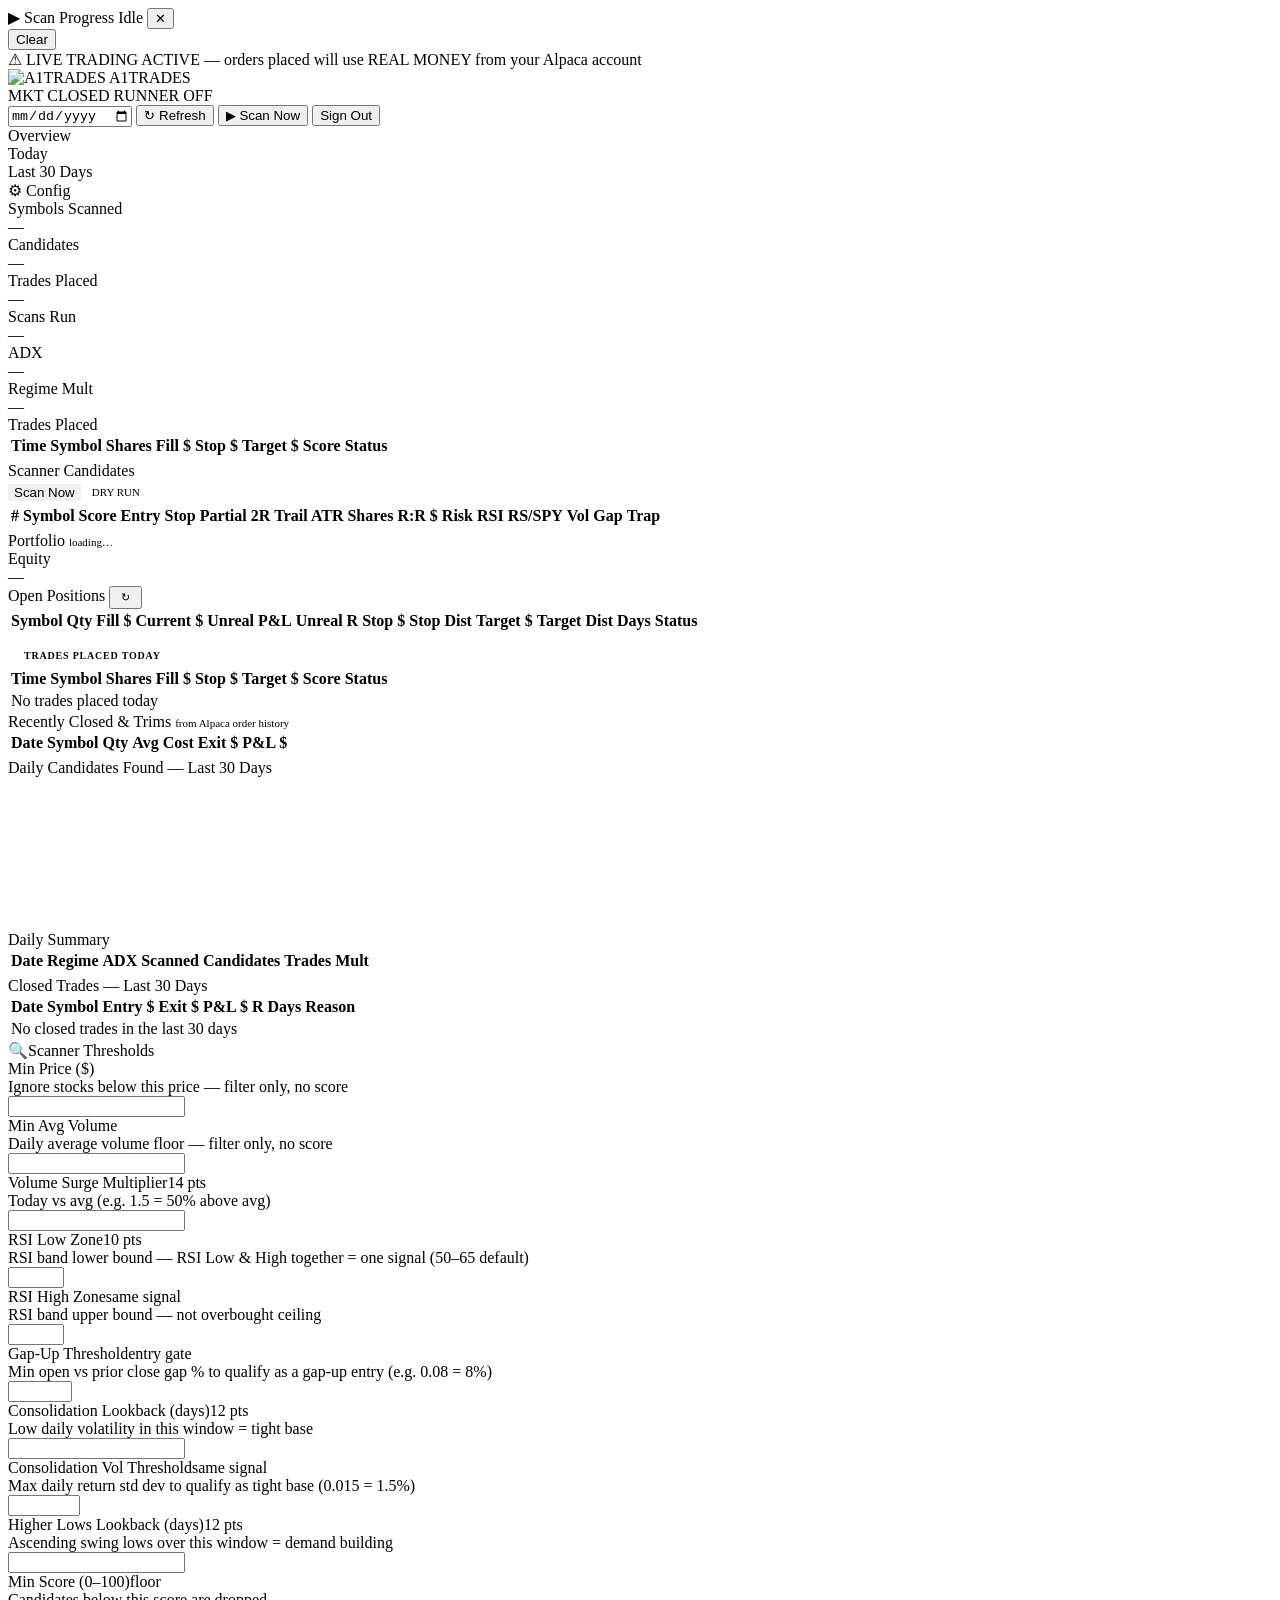
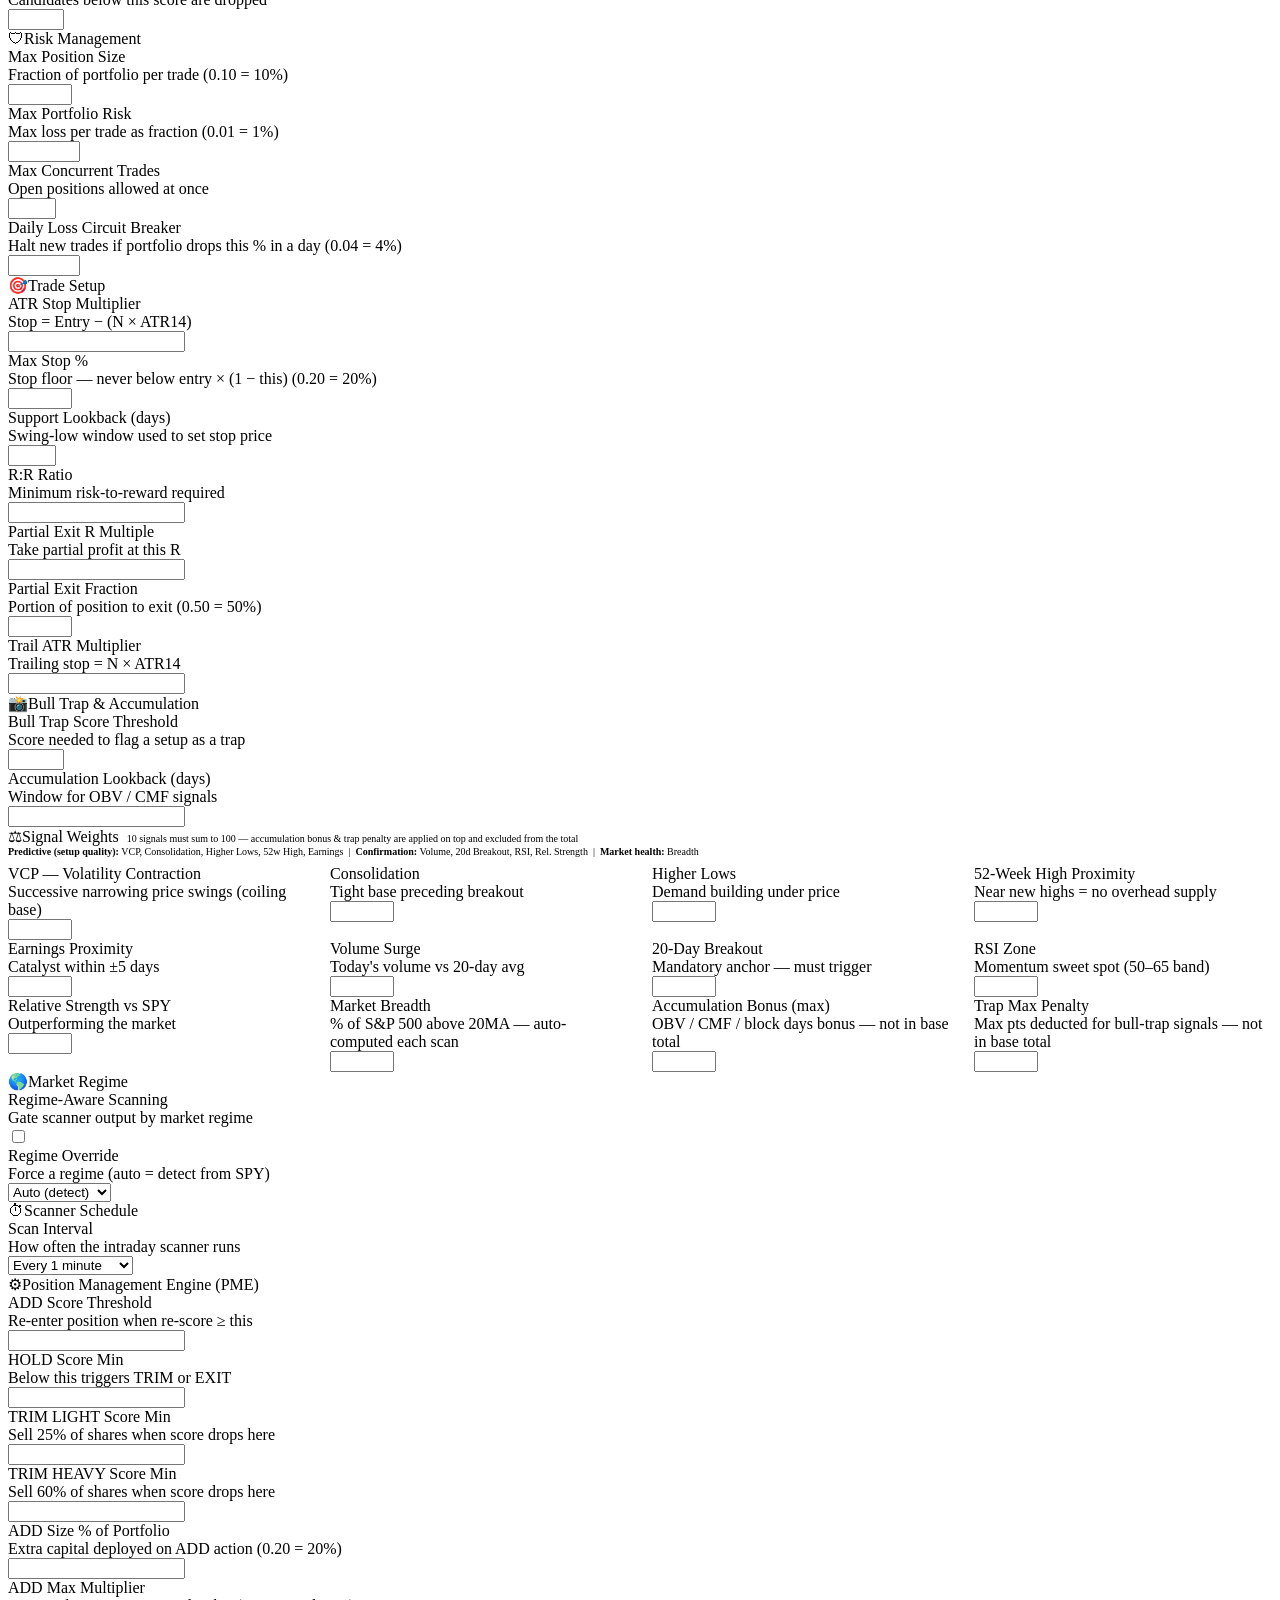
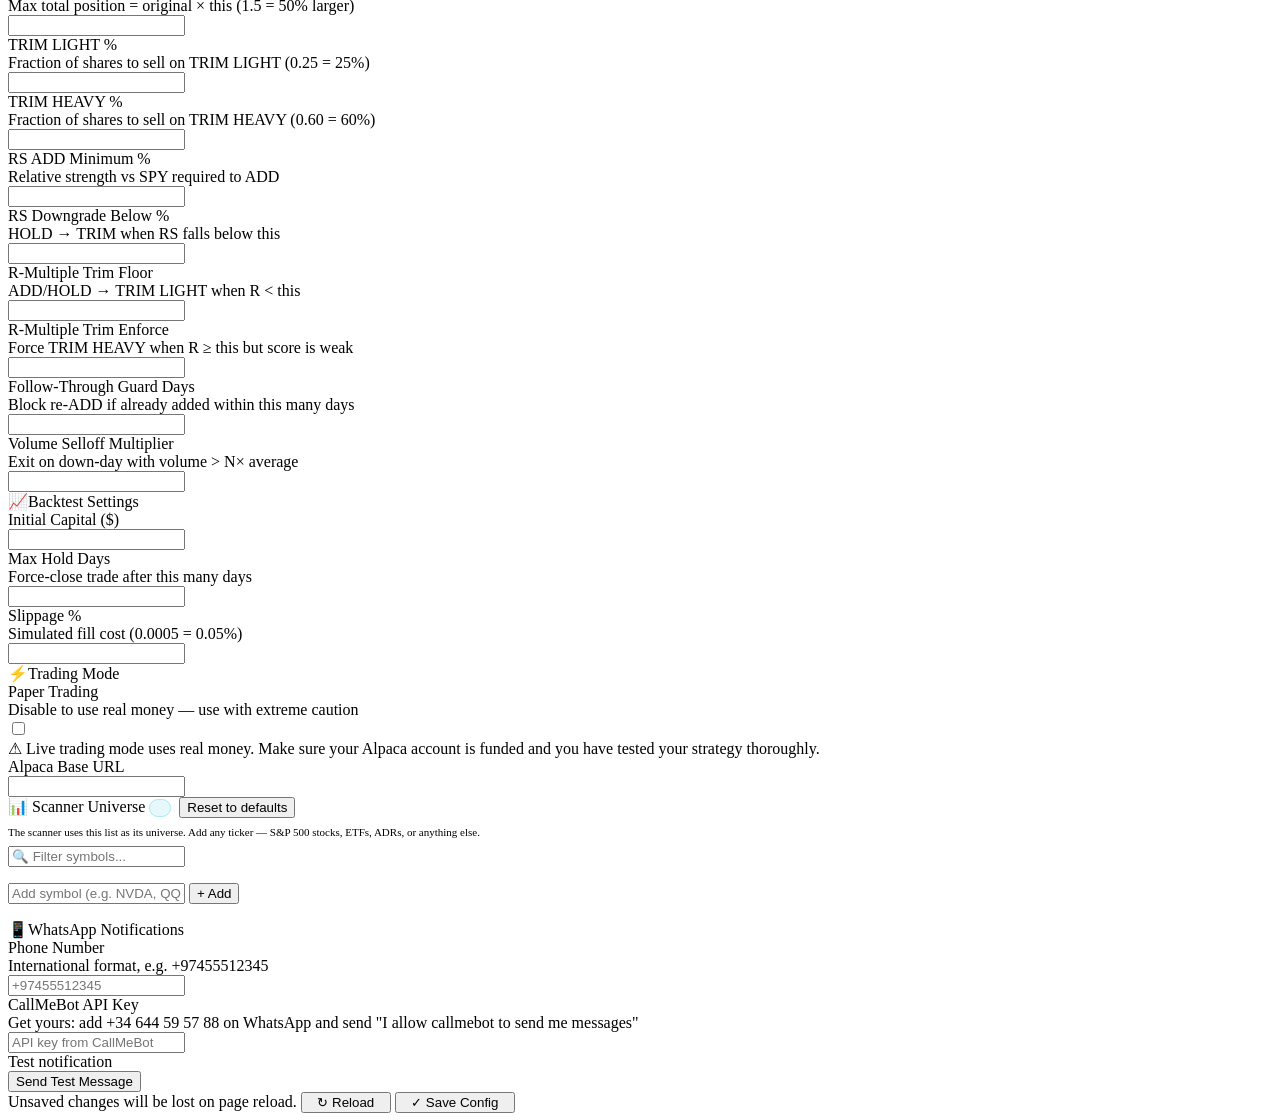
==== webapp/static/index.html @ 3aba56c6 "rename CLOSED->MKT CLOSED, OPEN->MKT OPEN for clarity in header pill" ====
﻿<!DOCTYPE html>
<html lang="en">
<head>
<meta charset="UTF-8">
<meta name="viewport" content="width=device-width, initial-scale=1.0">
<title>A1TRADES Dashboard</title>
<link rel="preconnect" href="https://fonts.googleapis.com">
<link href="https://fonts.googleapis.com/css2?family=Exo+2:wght@700;800&display=swap" rel="stylesheet">
<link rel="icon" type="image/png" href="/static/A1Trades.png?v=2">
<link rel="shortcut icon" type="image/png" href="/static/A1Trades.png?v=2">
<link rel="stylesheet" href="/static/style.css">
<script src="https://cdn.jsdelivr.net/npm/chart.js@4.4.3/dist/chart.umd.min.js"></script>
<script src="/static/app.js" defer></script>
</head>
<body>

<!-- Scan progress panel -->
<div class="scan-overlay" id="scan-overlay"></div>
<div class="scan-panel" id="scan-panel">
  <div class="scan-panel-header">
    <span class="scan-panel-title">&#9654; Scan Progress</span>
    <span class="scan-panel-status" id="scan-status-label">Idle</span>
    <button class="scan-panel-close" id="scan-close-btn">&#10005;</button>
  </div>
  <div class="scan-log" id="scan-log"></div>
  <div class="scan-panel-footer">
    <span class="scan-summary" id="scan-summary"></span>
    <button class="btn-sm" id="scan-clear-btn">Clear</button>
    <button class="btn-sm btn-primary" id="scan-again-btn" style="display:none">&#9654; Scan Again</button>
  </div>
</div>

<!-- Toast -->
<div class="toast" id="toast"></div>

<!-- Live Trading Banner -->
<div id="live-trading-banner">&#9888; LIVE TRADING ACTIVE — orders placed will use REAL MONEY from your Alpaca account</div>

<!-- Header -->
<div class="header">
  <!-- Logo -->
  <div class="logo">
    <img class="logo-icon" src="/static/A1Trades.png?v=2" alt="A1TRADES">
    A1<span class="logo-one">TRADES</span>
  </div>

  <!-- Status pills -->
  <span id="h-mkt-pill"    class="h-pill h-pill-closed">MKT CLOSED</span>
  <span id="h-runner-pill" class="h-pill h-pill-off">RUNNER OFF</span>
  <span id="h-scan-pill"   class="h-pill h-pill-scanning" style="display:none">SCANNING&#8230;</span>

  <!-- Market time text -->
  <span id="h-mkt-time" class="h-mkt-time"></span>

  <!-- Hidden elements kept for JS compatibility -->
  <div id="regime-badge"       style="display:none"><span class="regime-dot" id="regime-dot"></span><span id="regime-text"></span></div>
  <div id="header-runner-pill" style="display:none"><span class="runner-dot" id="header-runner-dot"></span><span id="header-runner-label"></span></div>
  <span id="scan-countdown"    style="display:none"></span>

  <!-- Right cluster -->
  <div class="header-right">
    <span id="h-last-scan" class="h-last-scan"></span>
    <input type="date" id="date-picker">
    <button id="refresh-btn">&#8635; Refresh</button>
    <button id="h-stop-runner-btn" class="btn-danger h-action-btn" style="display:none">&#9632; Stop Runner</button>
    <button id="h-scan-now-btn"    class="btn-primary h-action-btn">&#9654; Scan Now</button>
    <button id="logout-btn" class="h-signout-btn">Sign Out</button>
  </div>
</div>

<!-- Main -->
<div class="main">

  <!-- Tabs -->
  <div class="tabs">
    <div class="tab active" data-tab="trades" id="tab-btn-trades">Overview <span id="open-trades-badge" style="display:none;background:var(--cyan);color:#0d1117;border-radius:9px;padding:1px 6px;font-size:10px;font-weight:700;margin-left:3px;">0</span></div>
    <div class="tab" data-tab="today" id="tab-btn-today">Today</div>
    <div class="tab" data-tab="history" id="tab-btn-history">Last 30 Days</div>
    <div class="tab" data-tab="config" id="tab-btn-config">&#9881; Config</div>
  </div>

  <!-- ── TODAY TAB ── -->
  <div class="tab-panel" id="tab-today">

    <div id="closed-banner" class="closed-banner" style="display:none"></div>

    <!-- Stats -->
    <div class="stats">
      <div class="stat">
        <div class="stat-label">Symbols Scanned</div>
        <div class="stat-value cyan" id="stat-scanned">—</div>
      </div>
      <div class="stat">
        <div class="stat-label">Candidates</div>
        <div class="stat-value" id="stat-candidates">—</div>
      </div>
      <div class="stat">
        <div class="stat-label">Trades Placed</div>
        <div class="stat-value" id="stat-trades">—</div>
      </div>
      <div class="stat">
        <div class="stat-label">Scans Run</div>
        <div class="stat-value muted" id="stat-scans">—</div>
      </div>
      <div class="stat">
        <div class="stat-label">ADX</div>
        <div class="stat-value" id="stat-adx">—</div>
      </div>
      <div class="stat">
        <div class="stat-label">Regime Mult</div>
        <div class="stat-value" id="stat-mult">—</div>
      </div>
    </div>

    <!-- Trades Placed -->
    <div class="card">
      <div class="card-header">
        <span class="card-title">Trades Placed</span>
      </div>
      <div class="card-body table-scroll">
        <table>
          <thead>
            <tr>
              <th>Time</th><th>Symbol</th>
              <th class="num">Shares</th>
              <th class="num">Fill&nbsp;$</th>
              <th class="num">Stop&nbsp;$</th>
              <th class="num">Target&nbsp;$</th>
              <th class="num">Score</th>
              <th>Status</th>
            </tr>
          </thead>
          <tbody id="trades-body">
            <tr><td colspan="10" class="empty"><span class="spin"></span></td></tr>
          </tbody>
        </table>
      </div>
    </div>

    <!-- Scanner Candidates -->
    <div class="card">
      <div class="card-header">
        <span class="card-title">Scanner Candidates</span>
        <span class="muted" id="candidates-ts" style="font-size:11px;"></span>
        <div style="display:flex;align-items:center;gap:0;border:1px solid var(--border);border-radius:6px;overflow:hidden;margin-left:auto;">
          <button id="runner-btn" style="border:none;border-radius:0;"><span class="runner-dot" id="runner-dot"></span><span id="runner-label">Scan Now</span></button>
          <div style="width:1px;background:var(--border);height:100%;align-self:stretch;"></div>
          <div id="execute-toggle" title="Toggle live order execution" style="padding:6px 10px;cursor:pointer;font-size:11px;color:var(--muted);background:var(--surface2);user-select:none;white-space:nowrap;">DRY RUN</div>
        </div>
      </div>
      <div class="card-body table-scroll">
        <table id="candidates-table">
          <thead>
            <tr>
              <th>#</th><th>Symbol</th><th>Score</th>
              <th class="num">Entry</th><th class="num">Stop</th>
              <th class="num">Partial&nbsp;2R</th><th class="num">Trail&nbsp;ATR</th>
              <th class="num">Shares</th><th class="num">R:R</th>
              <th class="num">$&nbsp;Risk</th>
              <th class="num">RSI</th><th class="num">RS/SPY</th>
              <th class="num">Vol</th><th class="num">Gap</th><th>Trap</th>
            </tr>
          </thead>
          <tbody id="candidates-body">
            <tr><td colspan="14" class="empty"><span class="spin"></span></td></tr>
          </tbody>
        </table>
      </div>
    </div>

  </div><!-- /tab-today -->

  <!-- ── OVERVIEW TAB ── -->
  <div class="tab-panel active" id="tab-trades">

    <!-- Portfolio card -->
    <div class="card">
      <div class="card-header">
        <span class="card-title">Portfolio</span>
        <span class="muted" id="portfolio-mode-label" style="font-size:11px;">loading…</span>
      </div>
      <div id="portfolio-body">
        <div class="kpi-grid" id="portfolio-kpi-grid">
          <div class="kpi"><div class="kpi-label">Equity</div><div class="kpi-value muted">—</div></div>
        </div>
      </div>
    </div>

    <!-- Live open positions enriched with trade metadata -->
    <div class="card">
      <div class="card-header">
        <span class="card-title">Open Positions</span>
        <button id="positions-refresh-btn" style="font-size:11px;padding:3px 10px;">&#8635;</button>
      </div>
      <div class="card-body table-scroll">
        <table id="live-trades-table">
          <thead>
            <tr>
              <th>Symbol</th>
              <th class="num">Qty</th>
              <th class="num">Fill&nbsp;$</th>
              <th class="num">Current&nbsp;$</th>
              <th class="num">Unreal&nbsp;P&amp;L</th>
              <th class="num">Unreal&nbsp;R</th>
              <th class="num">Stop&nbsp;$</th>
              <th class="num">Stop&nbsp;Dist</th>
              <th class="num">Target&nbsp;$</th>
              <th class="num">Target&nbsp;Dist</th>
              <th class="num">Days</th>
              <th>Status</th>
              <th></th>
            </tr>
          </thead>
          <tbody id="live-trades-body">
            <tr><td colspan="13" class="empty"><span class="spin"></span></td></tr>
          </tbody>
          <tfoot id="live-trades-foot" style="display:none">
            <tr style="border-top:1px solid var(--border);font-weight:600;background:var(--surface2)">
              <td id="lts-count"></td>
              <td></td><td></td><td></td>
              <td class="num" id="lts-pl"></td>
              <td class="num" id="lts-r"></td>
              <td colspan="7"></td>
            </tr>
          </tfoot>
        </table>
      </div>
      <!-- Trades Placed Today sub-section -->
      <div style="border-top:2px solid var(--border);padding:8px 16px 4px;">
        <span style="font-size:10px;font-weight:600;text-transform:uppercase;letter-spacing:.08em;color:var(--muted);">Trades Placed Today</span>
      </div>
      <div class="card-body table-scroll">
        <table>
          <thead>
            <tr>
              <th>Time</th><th>Symbol</th>
              <th class="num">Shares</th>
              <th class="num">Fill&nbsp;$</th>
              <th class="num">Stop&nbsp;$</th>
              <th class="num">Target&nbsp;$</th>
              <th class="num">Score</th>
              <th>Status</th>
            </tr>
          </thead>
          <tbody id="trades-today-body">
            <tr><td colspan="8" class="empty muted">No trades placed today</td></tr>
          </tbody>
        </table>
      </div>
    </div>

    <!-- Recently Closed & Partial Trims -->
    <div class="card">
      <div class="card-header">
        <span class="card-title">Recently Closed &amp; Trims</span>
        <span class="muted" style="font-size:11px;">from Alpaca order history</span>
      </div>
      <div class="card-body table-scroll">
        <table>
          <thead>
            <tr>
              <th>Date</th>
              <th>Symbol</th>
              <th class="num">Qty</th>
              <th class="num">Avg&nbsp;Cost</th>
              <th class="num">Exit&nbsp;$</th>
              <th class="num">P&amp;L&nbsp;$</th>
            </tr>
          </thead>
          <tbody id="recent-sells-body">
            <tr><td colspan="6" class="empty"><span class="spin"></span></td></tr>
          </tbody>
        </table>
      </div>
    </div>

  </div><!-- /tab-trades -->

  <!-- ── HISTORY TAB ── -->
  <div class="tab-panel" id="tab-history">

    <div class="card">
      <div class="card-header"><span class="card-title">Daily Candidates Found — Last 30 Days</span></div>
      <div class="chart-wrap"><canvas id="history-chart"></canvas></div>
    </div>

    <div class="card">
      <div class="card-header"><span class="card-title">Daily Summary</span></div>
      <div class="card-body table-scroll">
        <table>
          <thead>
            <tr>
              <th>Date</th><th>Regime</th><th class="num">ADX</th>
              <th class="num">Scanned</th><th class="num">Candidates</th>
              <th class="num">Trades</th><th class="num">Mult</th>
            </tr>
          </thead>
          <tbody id="history-body">
            <tr><td colspan="7" class="empty"><span class="spin"></span></td></tr>
          </tbody>
        </table>
      </div>
    </div>

    <!-- Closed trades — last 30 days -->
    <div class="card">
      <div class="card-header">
        <span class="card-title">Closed Trades — Last 30 Days</span>
      </div>
      <div class="card-body table-scroll">
        <table>
          <thead>
            <tr>
              <th>Date</th>
              <th>Symbol</th>
              <th class="num">Entry&nbsp;$</th>
              <th class="num">Exit&nbsp;$</th>
              <th class="num">P&amp;L&nbsp;$</th>
              <th class="num">R</th>
              <th class="num">Days</th>
              <th>Reason</th>
            </tr>
          </thead>
          <tbody id="closed-history-body">
            <tr><td colspan="8" class="empty muted">No closed trades in the last 30 days</td></tr>
          </tbody>
        </table>
      </div>
    </div>

  </div><!-- /tab-history -->

  <!-- ── CONFIG TAB ── -->
  <div class="tab-panel" id="tab-config">

    <!-- 2-col grid -->
    <div class="config-grid">

      <!-- Scanner Thresholds -->
      <div class="cfg-card">
        <div class="cfg-card-header"><span class="cfg-card-icon">&#128269;</span><span class="cfg-card-title">Scanner Thresholds</span></div>
        <div class="cfg-card-body">
          <div class="form-row">
            <div class="form-label">Min Price ($)<div class="form-hint">Ignore stocks below this price &mdash; filter only, no score</div></div>
            <div class="form-control"><input type="number" id="cfg-BREAKOUT_MIN_PRICE" step="1" min="1"></div>
          </div>
          <div class="form-row">
            <div class="form-label">Min Avg Volume<div class="form-hint">Daily average volume floor &mdash; filter only, no score</div></div>
            <div class="form-control"><input type="number" id="cfg-BREAKOUT_MIN_AVG_VOLUME" step="100000" min="0"></div>
          </div>
          <div class="form-row">
            <div class="form-label">Volume Surge Multiplier<span class="wt-badge wt-pos" id="wt-SCORE_VOLUME_SURGE">14 pts</span><div class="form-hint">Today vs avg (e.g. 1.5 = 50% above avg)</div></div>
            <div class="form-control"><input type="number" id="cfg-BREAKOUT_VOLUME_SURGE_MULT" step="0.1" min="1"></div>
          </div>
          <div class="form-row">
            <div class="form-label">RSI Low Zone<span class="wt-badge wt-pos" id="wt-SCORE_RSI_ZONE">10 pts</span><div class="form-hint">RSI band lower bound — RSI Low &amp; High together = one signal (50–65 default)</div></div>
            <div class="form-control"><input type="number" id="cfg-BREAKOUT_RSI_LOW" step="1" min="1" max="100"></div>
          </div>
          <div class="form-row">
            <div class="form-label">RSI High Zone<span class="wt-badge wt-neut">same signal</span><div class="form-hint">RSI band upper bound &mdash; not overbought ceiling</div></div>
            <div class="form-control"><input type="number" id="cfg-BREAKOUT_RSI_HIGH" step="1" min="1" max="100"></div>
          </div>
          <div class="form-row">
            <div class="form-label">Gap-Up Threshold<span class="wt-badge wt-neut">entry gate</span><div class="form-hint">Min open vs prior close gap % to qualify as a gap-up entry (e.g. 0.08 = 8%)</div></div>
            <div class="form-control"><input type="number" id="cfg-GAP_UP_THRESHOLD" step="0.01" min="0" max="1"></div>
          </div>
          <div class="form-row">
            <div class="form-label">Consolidation Lookback (days)<span class="wt-badge wt-pos" id="wt-SCORE_CONSOLIDATION">12 pts</span><div class="form-hint">Low daily volatility in this window = tight base</div></div>
            <div class="form-control"><input type="number" id="cfg-BREAKOUT_CONSOLIDATION_LOOKBACK" step="1" min="3"></div>
          </div>
          <div class="form-row">
            <div class="form-label">Consolidation Vol Threshold<span class="wt-badge wt-neut">same signal</span><div class="form-hint">Max daily return std dev to qualify as tight base (0.015 = 1.5%)</div></div>
            <div class="form-control"><input type="number" id="cfg-BREAKOUT_CONSOLIDATION_DAILY_VOL" step="0.001" min="0.005" max="0.05"></div>
          </div>
          <div class="form-row">
            <div class="form-label">Higher Lows Lookback (days)<span class="wt-badge wt-pos" id="wt-SCORE_HIGHER_LOWS">12 pts</span><div class="form-hint">Ascending swing lows over this window = demand building</div></div>
            <div class="form-control"><input type="number" id="cfg-BREAKOUT_HIGHER_LOWS_LOOKBACK" step="1" min="3"></div>
          </div>
          <div class="form-row">
            <div class="form-label">Min Score (0–100)<span class="wt-badge wt-neut">floor</span><div class="form-hint">Candidates below this score are dropped</div></div>
            <div class="form-control">
              <input type="number" id="cfg-BREAKOUT_MIN_SCORE" step="1" min="0" max="100">
            </div>
          </div>


        </div>
      </div>

      <!-- Risk Management -->
      <div class="cfg-card">
        <div class="cfg-card-header"><span class="cfg-card-icon">&#128737;</span><span class="cfg-card-title">Risk Management</span></div>
        <div class="cfg-card-body">
          <div class="form-row">
            <div class="form-label">Max Position Size<div class="form-hint">Fraction of portfolio per trade (0.10 = 10%)</div></div>
            <div class="form-control"><input type="number" id="cfg-MAX_POSITION_SIZE" step="0.01" min="0.01" max="1"></div>
          </div>
          <div class="form-row">
            <div class="form-label">Max Portfolio Risk<div class="form-hint">Max loss per trade as fraction (0.01 = 1%)</div></div>
            <div class="form-control"><input type="number" id="cfg-MAX_PORTFOLIO_RISK" step="0.005" min="0.001" max="0.1"></div>
          </div>
          <div class="form-row">
            <div class="form-label">Max Concurrent Trades<div class="form-hint">Open positions allowed at once</div></div>
            <div class="form-control"><input type="number" id="cfg-MAX_CONCURRENT_TRADES" step="1" min="1" max="20"></div>
          </div>
          <div class="form-row">
            <div class="form-label">Daily Loss Circuit Breaker<div class="form-hint">Halt new trades if portfolio drops this % in a day (0.04 = 4%)</div></div>
            <div class="form-control"><input type="number" id="cfg-MAX_DAILY_LOSS_PCT" step="0.005" min="0.01" max="0.20"></div>
          </div>
        </div>
      </div>

      <!-- Trade Setup -->
      <div class="cfg-card">
        <div class="cfg-card-header"><span class="cfg-card-icon">&#127919;</span><span class="cfg-card-title">Trade Setup</span></div>
        <div class="cfg-card-body">
          <div class="form-row">
            <div class="form-label">ATR Stop Multiplier<div class="form-hint">Stop = Entry − (N × ATR14)</div></div>
            <div class="form-control"><input type="number" id="cfg-BREAKOUT_ATR_STOP_MULT" step="0.1" min="0.5"></div>
          </div>
          <div class="form-row">
            <div class="form-label">Max Stop %<div class="form-hint">Stop floor — never below entry × (1 − this) (0.20 = 20%)</div></div>
            <div class="form-control"><input type="number" id="cfg-BREAKOUT_MAX_STOP_PCT" step="0.01" min="0.01" max="0.5"></div>
          </div>
          <div class="form-row">
            <div class="form-label">Support Lookback (days)<div class="form-hint">Swing-low window used to set stop price</div></div>
            <div class="form-control"><input type="number" id="cfg-BREAKOUT_SUPPORT_LOOKBACK" step="1" min="3" max="30"></div>
          </div>
          <div class="form-row">
            <div class="form-label">R:R Ratio<div class="form-hint">Minimum risk-to-reward required</div></div>
            <div class="form-control"><input type="number" id="cfg-BREAKOUT_RR_RATIO" step="0.1" min="1"></div>
          </div>
          <div class="form-row">
            <div class="form-label">Partial Exit R Multiple<div class="form-hint">Take partial profit at this R</div></div>
            <div class="form-control"><input type="number" id="cfg-PARTIAL_EXIT_R" step="0.1" min="1"></div>
          </div>
          <div class="form-row">
            <div class="form-label">Partial Exit Fraction<div class="form-hint">Portion of position to exit (0.50 = 50%)</div></div>
            <div class="form-control"><input type="number" id="cfg-PARTIAL_EXIT_PCT" step="0.05" min="0.1" max="0.9"></div>
          </div>
          <div class="form-row">
            <div class="form-label">Trail ATR Multiplier<div class="form-hint">Trailing stop = N × ATR14</div></div>
            <div class="form-control"><input type="number" id="cfg-TRAIL_ATR_MULT" step="0.1" min="0.5"></div>
          </div>
        </div>
      </div>

      <!-- Bull Trap & Accumulation -->
      <div class="cfg-card">
        <div class="cfg-card-header"><span class="cfg-card-icon">&#128248;</span><span class="cfg-card-title">Bull Trap &amp; Accumulation</span></div>
        <div class="cfg-card-body">
          <div class="form-row">
            <div class="form-label">Bull Trap Score Threshold<div class="form-hint">Score needed to flag a setup as a trap</div></div>
            <div class="form-control"><input type="number" id="cfg-BULL_TRAP_SCORE_THRESHOLD" step="1" min="0" max="100"></div>
          </div>
          <div class="form-row">
            <div class="form-label">Accumulation Lookback (days)<div class="form-hint">Window for OBV / CMF signals</div></div>
            <div class="form-control"><input type="number" id="cfg-ACCUM_LOOKBACK_DAYS" step="1" min="5"></div>
          </div>
        </div>
      </div>

      <!-- Signal Weights -->
      <div class="cfg-card" style="grid-column: 1 / -1">
        <div class="cfg-card-header"><span class="cfg-card-icon">&#9878;</span><span class="cfg-card-title">Signal Weights</span><span style="color:var(--muted);font-size:10px;margin-left:8px;">10 signals must sum to 100 &mdash; accumulation bonus &amp; trap penalty are applied on top and excluded from the total</span><span id="weights-total-badge" style="margin-left:auto;font-size:11px;font-weight:700;"></span></div>
        <div class="cfg-card-body">
          <div style="margin-bottom:8px;font-size:10px;color:var(--muted);">
            <strong style="color:var(--text);">Predictive (setup quality):</strong> VCP, Consolidation, Higher Lows, 52w High, Earnings &nbsp;|&nbsp;
            <strong style="color:var(--text);">Confirmation:</strong> Volume, 20d Breakout, RSI, Rel. Strength &nbsp;|&nbsp;
            <strong style="color:var(--text);">Market health:</strong> Breadth
          </div>
          <div style="display:grid;grid-template-columns:repeat(auto-fill,minmax(260px,1fr));gap:0 24px;">
            <div class="form-row">
              <div class="form-label">VCP — Volatility Contraction<div class="form-hint">Successive narrowing price swings (coiling base)</div></div>
              <div class="form-control"><input type="number" id="cfg-SCORE_VCP" step="0.5" min="0" max="40" class="score-weight-input"></div>
            </div>
            <div class="form-row">
              <div class="form-label">Consolidation<div class="form-hint">Tight base preceding breakout</div></div>
              <div class="form-control"><input type="number" id="cfg-SCORE_CONSOLIDATION" step="0.5" min="0" max="30" class="score-weight-input"></div>
            </div>
            <div class="form-row">
              <div class="form-label">Higher Lows<div class="form-hint">Demand building under price</div></div>
              <div class="form-control"><input type="number" id="cfg-SCORE_HIGHER_LOWS" step="0.5" min="0" max="30" class="score-weight-input"></div>
            </div>
            <div class="form-row">
              <div class="form-label">52-Week High Proximity<div class="form-hint">Near new highs = no overhead supply</div></div>
              <div class="form-control"><input type="number" id="cfg-SCORE_52W_HIGH_PROXIMITY" step="0.5" min="0" max="30" class="score-weight-input"></div>
            </div>
            <div class="form-row">
              <div class="form-label">Earnings Proximity<div class="form-hint">Catalyst within ±5 days</div></div>
              <div class="form-control"><input type="number" id="cfg-SCORE_EARNINGS_PROXIMITY" step="0.5" min="0" max="20" class="score-weight-input"></div>
            </div>
            <div class="form-row">
              <div class="form-label">Volume Surge<div class="form-hint">Today's volume vs 20-day avg</div></div>
              <div class="form-control"><input type="number" id="cfg-SCORE_VOLUME_SURGE" step="0.5" min="0" max="40" class="score-weight-input"></div>
            </div>
            <div class="form-row">
              <div class="form-label">20-Day Breakout<div class="form-hint">Mandatory anchor — must trigger</div></div>
              <div class="form-control"><input type="number" id="cfg-SCORE_BREAKOUT_20D" step="0.5" min="0" max="40" class="score-weight-input"></div>
            </div>
            <div class="form-row">
              <div class="form-label">RSI Zone<div class="form-hint">Momentum sweet spot (50–65 band)</div></div>
              <div class="form-control"><input type="number" id="cfg-SCORE_RSI_ZONE" step="0.5" min="0" max="40" class="score-weight-input"></div>
            </div>
            <div class="form-row">
              <div class="form-label">Relative Strength vs SPY<div class="form-hint">Outperforming the market</div></div>
              <div class="form-control"><input type="number" id="cfg-SCORE_RELATIVE_STRENGTH" step="0.5" min="0" max="40" class="score-weight-input"></div>
            </div>
            <div class="form-row">
              <div class="form-label">Market Breadth<div class="form-hint">% of S&amp;P 500 above 20MA — auto-computed each scan</div></div>
              <div class="form-control"><input type="number" id="cfg-SCORE_MARKET_BREADTH" step="0.5" min="0" max="20" class="score-weight-input"></div>
            </div>
            <div class="form-row">
              <div class="form-label">Accumulation Bonus (max)<div class="form-hint">OBV / CMF / block days bonus — not in base total</div></div>
              <div class="form-control"><input type="number" id="cfg-SCORE_ACCUM_MAX_BONUS" step="0.5" min="0" max="30"></div>
            </div>
            <div class="form-row">
              <div class="form-label">Trap Max Penalty<div class="form-hint">Max pts deducted for bull-trap signals — not in base total</div></div>
              <div class="form-control"><input type="number" id="cfg-SCORE_TRAP_MAX_PENALTY" step="0.5" min="0" max="50"></div>
            </div>
          </div>
        </div>
      </div>

      <!-- Market Regime -->
      <div class="cfg-card">
        <div class="cfg-card-header"><span class="cfg-card-icon">&#127758;</span><span class="cfg-card-title">Market Regime</span></div>
        <div class="cfg-card-body">
          <div class="form-row">
            <div class="form-label">Regime-Aware Scanning<div class="form-hint">Gate scanner output by market regime</div></div>
            <div class="form-control">
              <label class="toggle"><input type="checkbox" id="cfg-REGIME_AWARE_SCANNING"><span class="toggle-slider"></span></label>
            </div>
          </div>
          <div class="form-row">
            <div class="form-label">Regime Override<div class="form-hint">Force a regime (auto = detect from SPY)</div></div>
            <div class="form-control">
              <select id="cfg-REGIME_OVERRIDE">
                <option value="">Auto (detect)</option>
                <option value="BULL_TREND">Bull Trend</option>
                <option value="SIDEWAYS">Sideways</option>
                <option value="BEAR_TREND">Bear Trend</option>
                <option value="HIGH_VOLATILITY">High Volatility</option>
              </select>
            </div>
          </div>
        </div>
      </div>

      <!-- Scanner Schedule -->
      <div class="cfg-card">
        <div class="cfg-card-header"><span class="cfg-card-icon">&#9201;</span><span class="cfg-card-title">Scanner Schedule</span></div>
        <div class="cfg-card-body">
          <div class="form-row">
            <div class="form-label">Scan Interval<div class="form-hint">How often the intraday scanner runs</div></div>
            <div class="form-control">
              <select id="cfg-SCANNER_INTERVAL_MINUTES">
                <option value="1">Every 1 minute</option>
                <option value="5">Every 5 minutes</option>
                <option value="15">Every 15 minutes</option>
                <option value="30">Every 30 minutes</option>
                <option value="60">Every 60 minutes</option>
              </select>
            </div>
          </div>
        </div>
      </div>

      <!-- Position Management Engine -->
      <div class="cfg-card">
        <div class="cfg-card-header"><span class="cfg-card-icon">&#9881;</span><span class="cfg-card-title">Position Management Engine (PME)</span></div>
        <div class="cfg-card-body">
          <div class="form-row">
            <div class="form-label">ADD Score Threshold<div class="form-hint">Re-enter position when re-score &ge; this</div></div>
            <div class="form-control"><input type="number" step="1" id="cfg-PME_ADD_SCORE_THRESHOLD"></div>
          </div>
          <div class="form-row">
            <div class="form-label">HOLD Score Min<div class="form-hint">Below this triggers TRIM or EXIT</div></div>
            <div class="form-control"><input type="number" step="1" id="cfg-PME_HOLD_SCORE_MIN"></div>
          </div>
          <div class="form-row">
            <div class="form-label">TRIM LIGHT Score Min<div class="form-hint">Sell 25% of shares when score drops here</div></div>
            <div class="form-control"><input type="number" step="1" id="cfg-PME_TRIM_LIGHT_SCORE_MIN"></div>
          </div>
          <div class="form-row">
            <div class="form-label">TRIM HEAVY Score Min<div class="form-hint">Sell 60% of shares when score drops here</div></div>
            <div class="form-control"><input type="number" step="1" id="cfg-PME_TRIM_HEAVY_SCORE_MIN"></div>
          </div>
          <div class="form-row">
            <div class="form-label">ADD Size % of Portfolio<div class="form-hint">Extra capital deployed on ADD action (0.20 = 20%)</div></div>
            <div class="form-control"><input type="number" step="0.01" id="cfg-PME_ADD_SIZE_PCT"></div>
          </div>
          <div class="form-row">
            <div class="form-label">ADD Max Multiplier<div class="form-hint">Max total position = original &times; this (1.5 = 50% larger)</div></div>
            <div class="form-control"><input type="number" step="0.1" id="cfg-PME_ADD_MAX_MULTIPLIER"></div>
          </div>
          <div class="form-row">
            <div class="form-label">TRIM LIGHT %<div class="form-hint">Fraction of shares to sell on TRIM LIGHT (0.25 = 25%)</div></div>
            <div class="form-control"><input type="number" step="0.05" id="cfg-PME_TRIM_LIGHT_PCT"></div>
          </div>
          <div class="form-row">
            <div class="form-label">TRIM HEAVY %<div class="form-hint">Fraction of shares to sell on TRIM HEAVY (0.60 = 60%)</div></div>
            <div class="form-control"><input type="number" step="0.05" id="cfg-PME_TRIM_HEAVY_PCT"></div>
          </div>
          <div class="form-row">
            <div class="form-label">RS ADD Minimum %<div class="form-hint">Relative strength vs SPY required to ADD</div></div>
            <div class="form-control"><input type="number" step="0.5" id="cfg-PME_RS_ADD_MIN_PCT"></div>
          </div>
          <div class="form-row">
            <div class="form-label">RS Downgrade Below %<div class="form-hint">HOLD &rarr; TRIM when RS falls below this</div></div>
            <div class="form-control"><input type="number" step="0.5" id="cfg-PME_RS_DOWNGRADE_BELOW_PCT"></div>
          </div>
          <div class="form-row">
            <div class="form-label">R-Multiple Trim Floor<div class="form-hint">ADD/HOLD &rarr; TRIM LIGHT when R &lt; this</div></div>
            <div class="form-control"><input type="number" step="0.5" id="cfg-PME_R_TRIM_FLOOR"></div>
          </div>
          <div class="form-row">
            <div class="form-label">R-Multiple Trim Enforce<div class="form-hint">Force TRIM HEAVY when R &ge; this but score is weak</div></div>
            <div class="form-control"><input type="number" step="0.5" id="cfg-PME_R_TRIM_ENFORCE"></div>
          </div>
          <div class="form-row">
            <div class="form-label">Follow-Through Guard Days<div class="form-hint">Block re-ADD if already added within this many days</div></div>
            <div class="form-control"><input type="number" step="1" id="cfg-PME_FOLLOWTHROUGH_DAYS"></div>
          </div>
          <div class="form-row">
            <div class="form-label">Volume Selloff Multiplier<div class="form-hint">Exit on down-day with volume &gt; N&times; average</div></div>
            <div class="form-control"><input type="number" step="0.5" id="cfg-PME_VOLUME_SELLOFF_MULT"></div>
          </div>
        </div>
      </div>

      <!-- Backtest Settings -->
      <div class="cfg-card">
        <div class="cfg-card-header"><span class="cfg-card-icon">&#128200;</span><span class="cfg-card-title">Backtest Settings</span></div>
        <div class="cfg-card-body">
          <div class="form-row">
            <div class="form-label">Initial Capital ($)</div>
            <div class="form-control"><input type="number" id="cfg-BACKTEST_INITIAL_CAPITAL" step="1000" min="1000"></div>
          </div>
          <div class="form-row">
            <div class="form-label">Max Hold Days<div class="form-hint">Force-close trade after this many days</div></div>
            <div class="form-control"><input type="number" id="cfg-BACKTEST_MAX_HOLD_DAYS" step="1" min="1"></div>
          </div>
          <div class="form-row">
            <div class="form-label">Slippage %<div class="form-hint">Simulated fill cost (0.0005 = 0.05%)</div></div>
            <div class="form-control"><input type="number" id="cfg-BACKTEST_SLIPPAGE_PCT" step="0.0001" min="0"></div>
          </div>
        </div>
      </div>

      <!-- Trading Mode -->
      <div class="cfg-card">
        <div class="cfg-card-header"><span class="cfg-card-icon">&#9889;</span><span class="cfg-card-title">Trading Mode</span></div>
        <div class="cfg-card-body">
          <div class="form-row">
            <div class="form-label">Paper Trading<div class="form-hint">Disable to use real money — use with extreme caution</div></div>
            <div class="form-control">
              <label class="toggle"><input type="checkbox" id="cfg-IS_PAPER"><span class="toggle-slider"></span></label>
            </div>
          </div>
          <div class="live-warning" id="live-warning">
            &#9888; Live trading mode uses real money. Make sure your Alpaca account is funded and you have tested your strategy thoroughly.
          </div>
          <div class="form-row">
            <div class="form-label">Alpaca Base URL</div>
            <div class="form-control" style="flex: 0 0 260px;"><input type="text" id="cfg-ALPACA_BASE_URL"></div>
          </div>
        </div>
      </div>

    </div><!-- /config-grid -->

    <!-- Scanner Universe -->
    <div class="cfg-card" style="margin-bottom:16px;">
      <div class="cfg-card-header">
        <span class="cfg-card-icon">&#128202;</span>
        <span class="cfg-card-title">Scanner Universe</span>
        <span id="symbol-count-badge" style="margin-left:auto;font-size:11px;color:var(--cyan);background:rgba(6,182,212,.1);border:1px solid rgba(6,182,212,.25);border-radius:12px;padding:2px 10px;"></span>
        <button class="btn-sm" id="reset-universe-btn" style="margin-left:8px;">Reset to defaults</button>
      </div>
      <div class="cfg-card-body">
        <div style="color:var(--muted);font-size:11px;padding:8px 0 8px;">
          The scanner uses this list as its universe. Add any ticker — S&amp;P 500 stocks, ETFs, ADRs, or anything else.
        </div>
        <input type="text" id="symbol-filter" placeholder="&#128269; Filter symbols..."  style="margin-bottom:8px;">
        <div class="chip-area" id="symbol-chips" style="max-height:220px;overflow-y:auto;padding-right:4px;"></div>
        <div class="chip-add-row" style="margin-top:8px;">
          <input type="text" id="symbol-input" placeholder="Add symbol (e.g. NVDA, QQQ, BRK.B)" maxlength="10" >
          <button id="add-symbol-btn">+ Add</button>
        </div>
      </div>
    </div>

    <!-- Notifications -->
    <div class="cfg-card">
      <div class="cfg-card-header"><span class="cfg-card-icon">&#128241;</span><span class="cfg-card-title">WhatsApp Notifications</span></div>
      <div class="cfg-card-body">
        <div class="form-row">
          <div class="form-label">Phone Number<div class="form-hint">International format, e.g. +97455512345</div></div>
          <div class="form-control" style="flex: 0 0 220px;"><input type="text" id="cfg-WHATSAPP_PHONE" placeholder="+97455512345" autocomplete="off"></div>
        </div>
        <div class="form-row">
          <div class="form-label">CallMeBot API Key<div class="form-hint">Get yours: add +34 644 59 57 88 on WhatsApp and send "I allow callmebot to send me messages"</div></div>
          <div class="form-control" style="flex: 0 0 220px;"><input type="text" id="cfg-WHATSAPP_APIKEY" placeholder="API key from CallMeBot" autocomplete="off"></div>
        </div>
        <div class="form-row" style="align-items:center;">
          <div class="form-label">Test notification</div>
          <div class="form-control"><button class="btn-sm" id="test-whatsapp-btn">Send Test Message</button></div>
        </div>
      </div>
    </div>


    <!-- Save bar -->
    <div class="save-bar">
      <span class="save-status" id="save-status">Unsaved changes will be lost on page reload.</span>
      <button id="reload-config-btn" style="min-width:90px;">&#8635; Reload</button>
      <button class="btn-primary" id="save-btn" style="min-width:120px;">&#10003; Save Config</button>
    </div>

  </div><!-- /tab-config -->

</div><!-- /main -->

<script src="/static/app.js" defer></script>
</body>
</html>
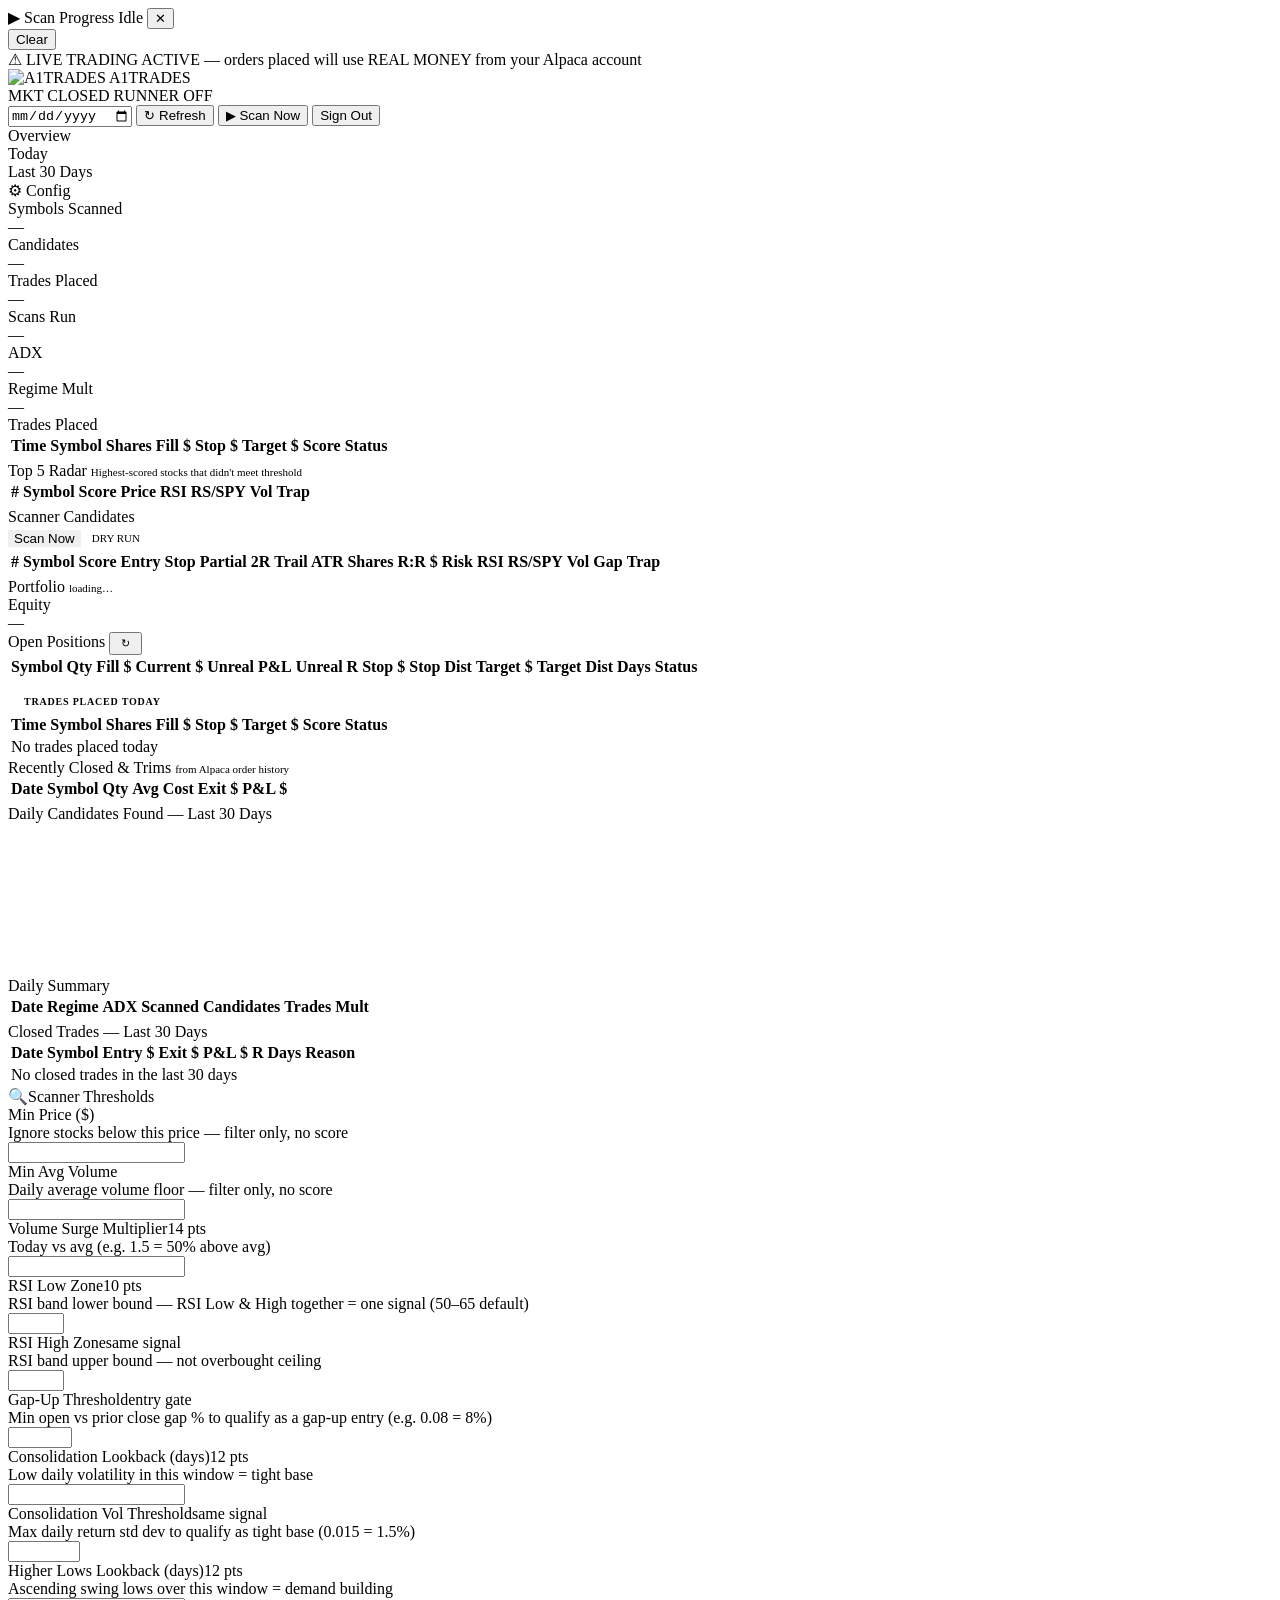
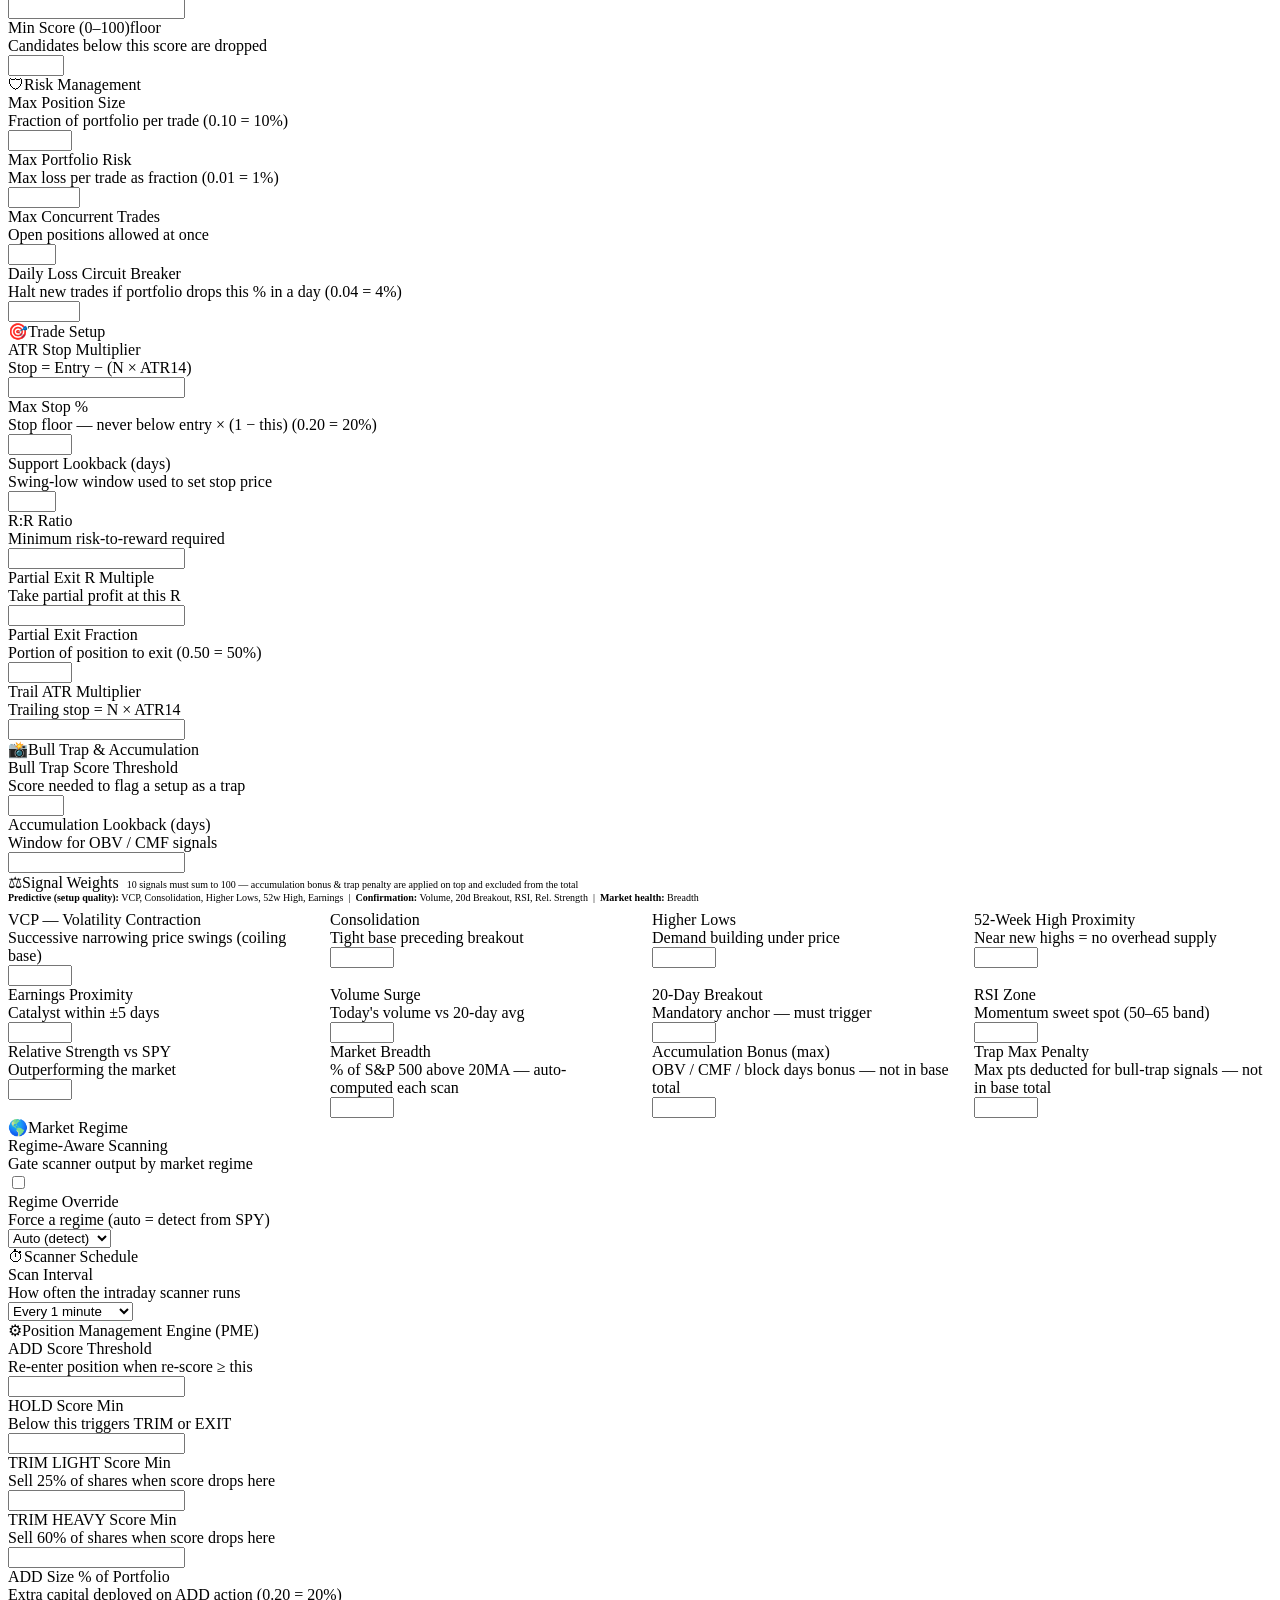
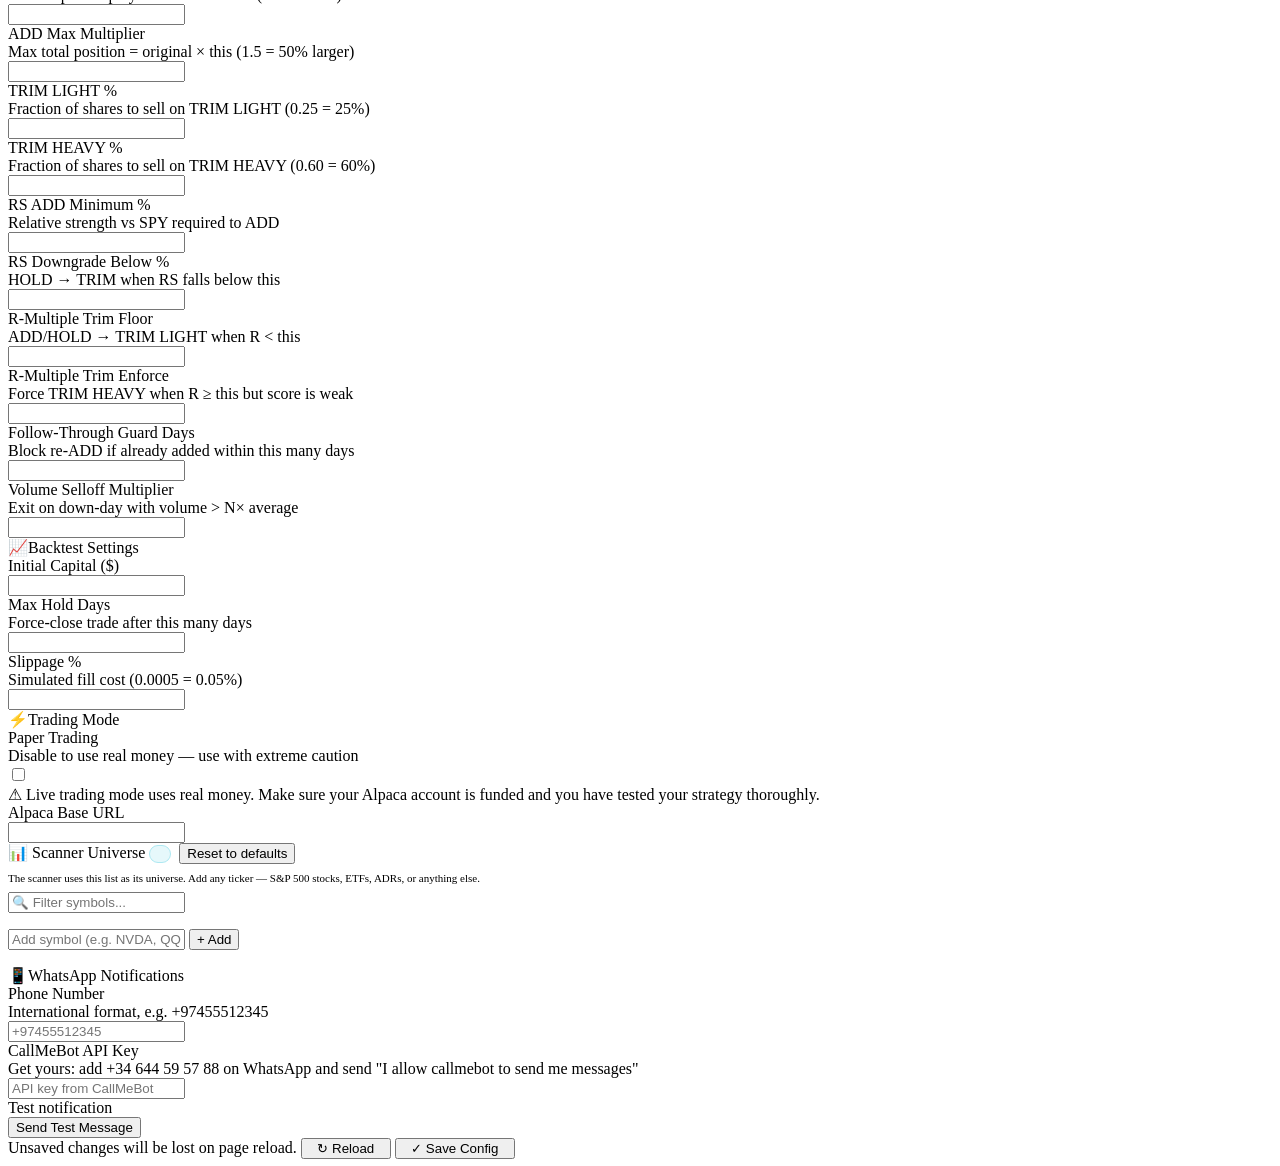
==== commit bbe1ca4a: "add Top 5 Radar: show near-miss candidates below score threshold in UI Scanner now collects all scor" ====
--- a/webapp/static/index.html
+++ b/webapp/static/index.html
@@ -132,6 +132,29 @@
           </thead>
           <tbody id="trades-body">
             <tr><td colspan="10" class="empty"><span class="spin"></span></td></tr>
+          </tbody>
+        </table>
+      </div>
+    </div>
+
+    <!-- Top 5 Radar (near-miss candidates) -->
+    <div class="card" id="radar-card">
+      <div class="card-header">
+        <span class="card-title">Top 5 Radar</span>
+        <span class="muted" style="font-size:11px;">Highest-scored stocks that didn&#39;t meet threshold</span>
+      </div>
+      <div class="card-body table-scroll">
+        <table>
+          <thead>
+            <tr>
+              <th>#</th><th>Symbol</th><th>Score</th>
+              <th class="num">Price</th>
+              <th class="num">RSI</th><th class="num">RS/SPY</th>
+              <th class="num">Vol</th><th>Trap</th>
+            </tr>
+          </thead>
+          <tbody id="radar-body">
+            <tr><td colspan="8" class="empty"><span class="spin"></span></td></tr>
           </tbody>
         </table>
       </div>
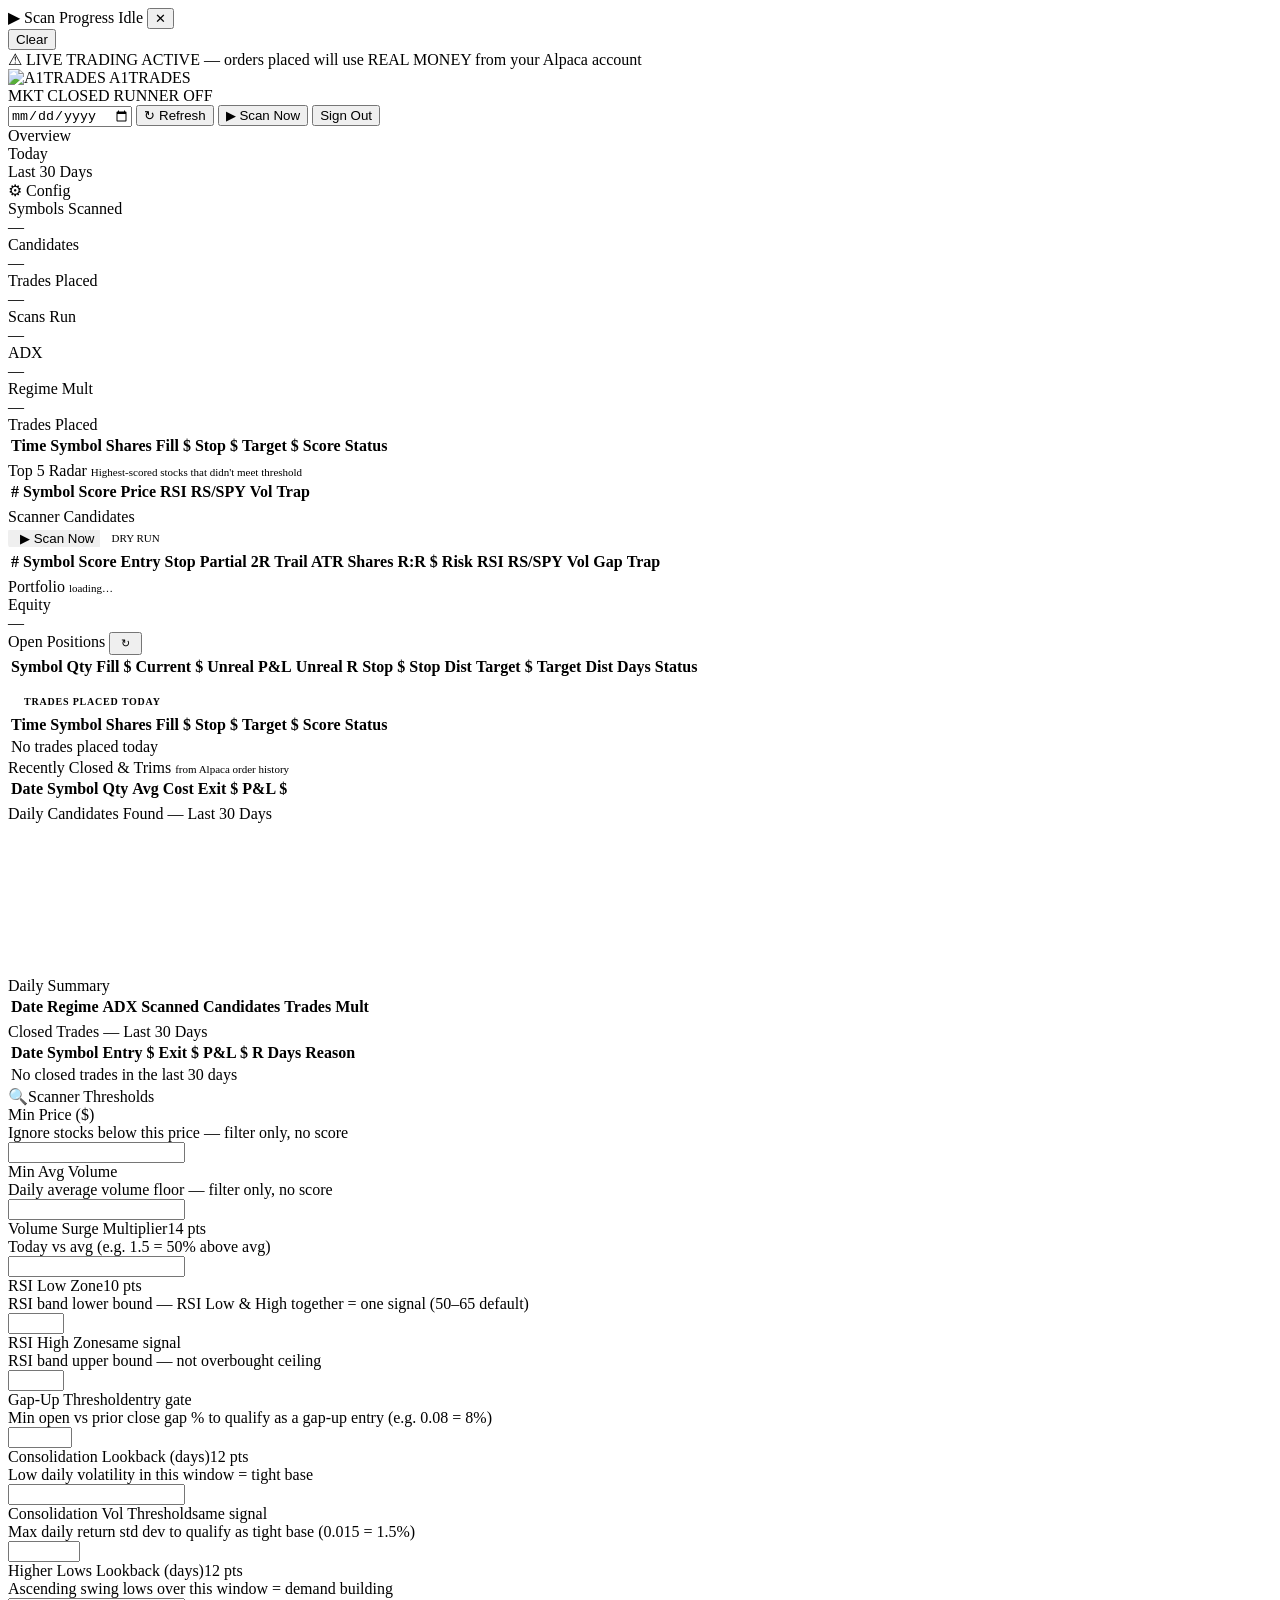
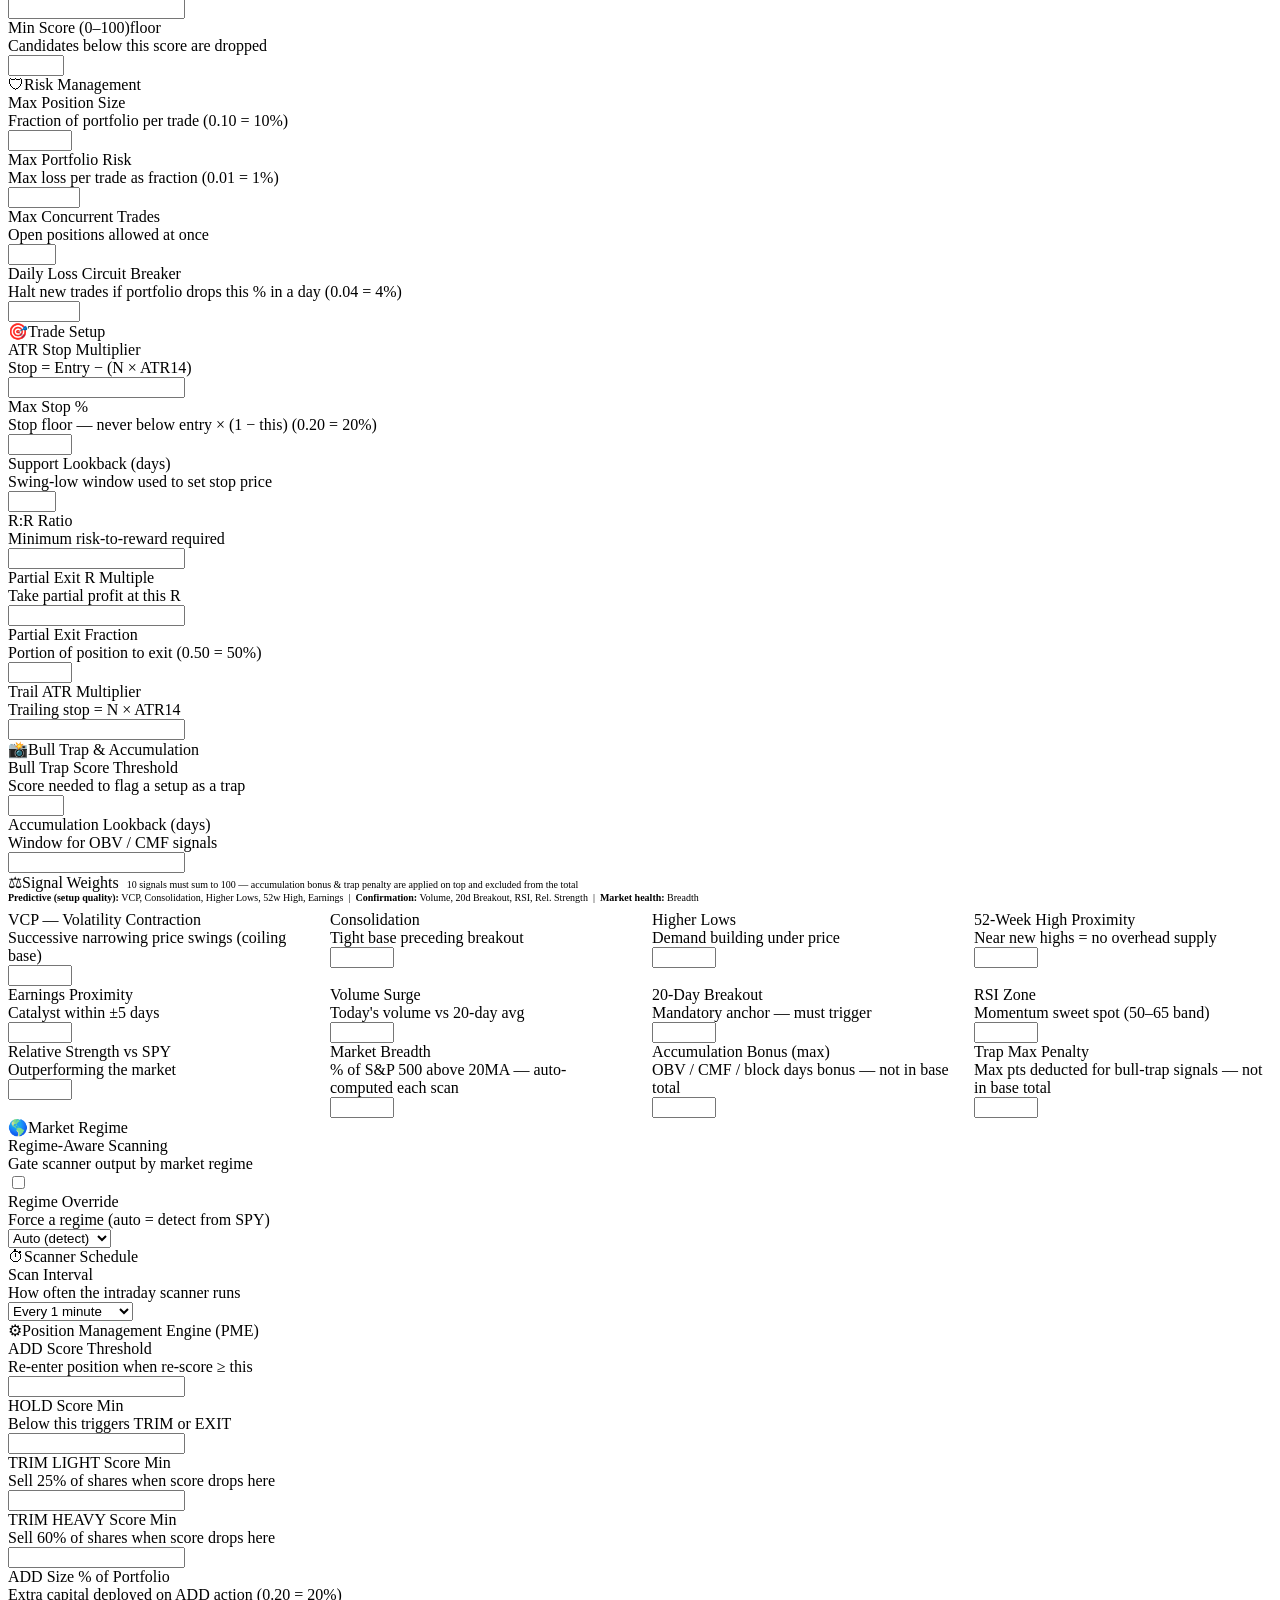
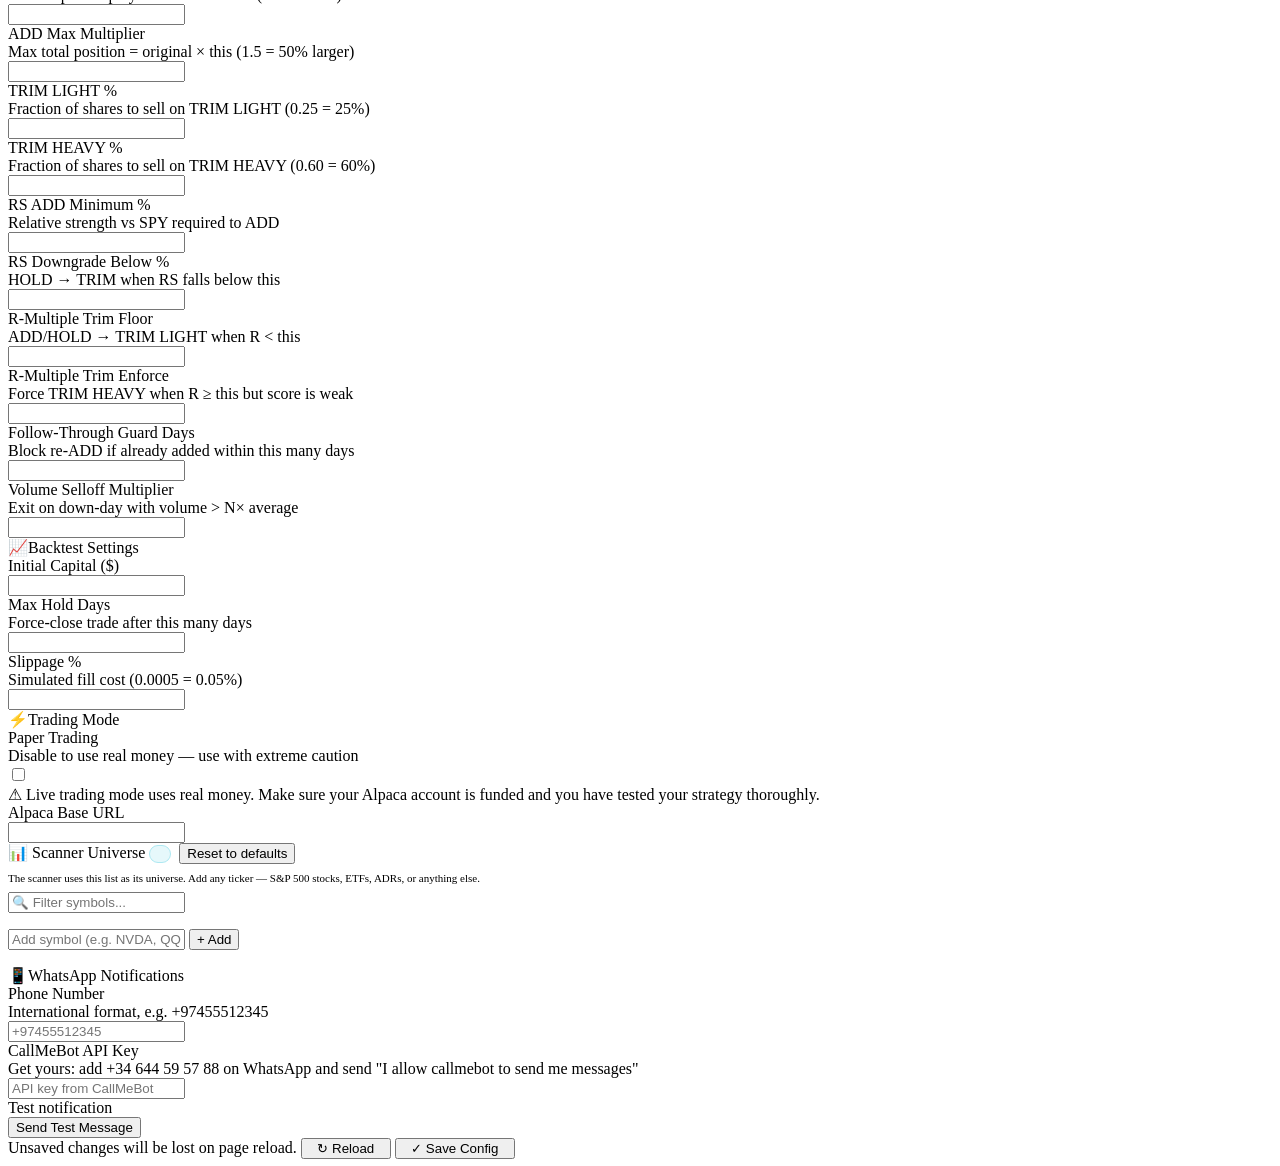
==== commit 181ba9b3: "fix Scan Now button: always scan, Stop Runner is separate action" ====
--- a/webapp/static/index.html
+++ b/webapp/static/index.html
@@ -166,7 +166,9 @@
         <span class="card-title">Scanner Candidates</span>
         <span class="muted" id="candidates-ts" style="font-size:11px;"></span>
         <div style="display:flex;align-items:center;gap:0;border:1px solid var(--border);border-radius:6px;overflow:hidden;margin-left:auto;">
-          <button id="runner-btn" style="border:none;border-radius:0;"><span class="runner-dot" id="runner-dot"></span><span id="runner-label">Scan Now</span></button>
+          <button id="runner-btn" class="btn-green" style="border:none;border-radius:0;display:flex;align-items:center;gap:6px;">
+            <span class="runner-dot" id="runner-dot" title="Runner status indicator"></span>▶ Scan Now
+          </button>
           <div style="width:1px;background:var(--border);height:100%;align-self:stretch;"></div>
           <div id="execute-toggle" title="Toggle live order execution" style="padding:6px 10px;cursor:pointer;font-size:11px;color:var(--muted);background:var(--surface2);user-select:none;white-space:nowrap;">DRY RUN</div>
         </div>
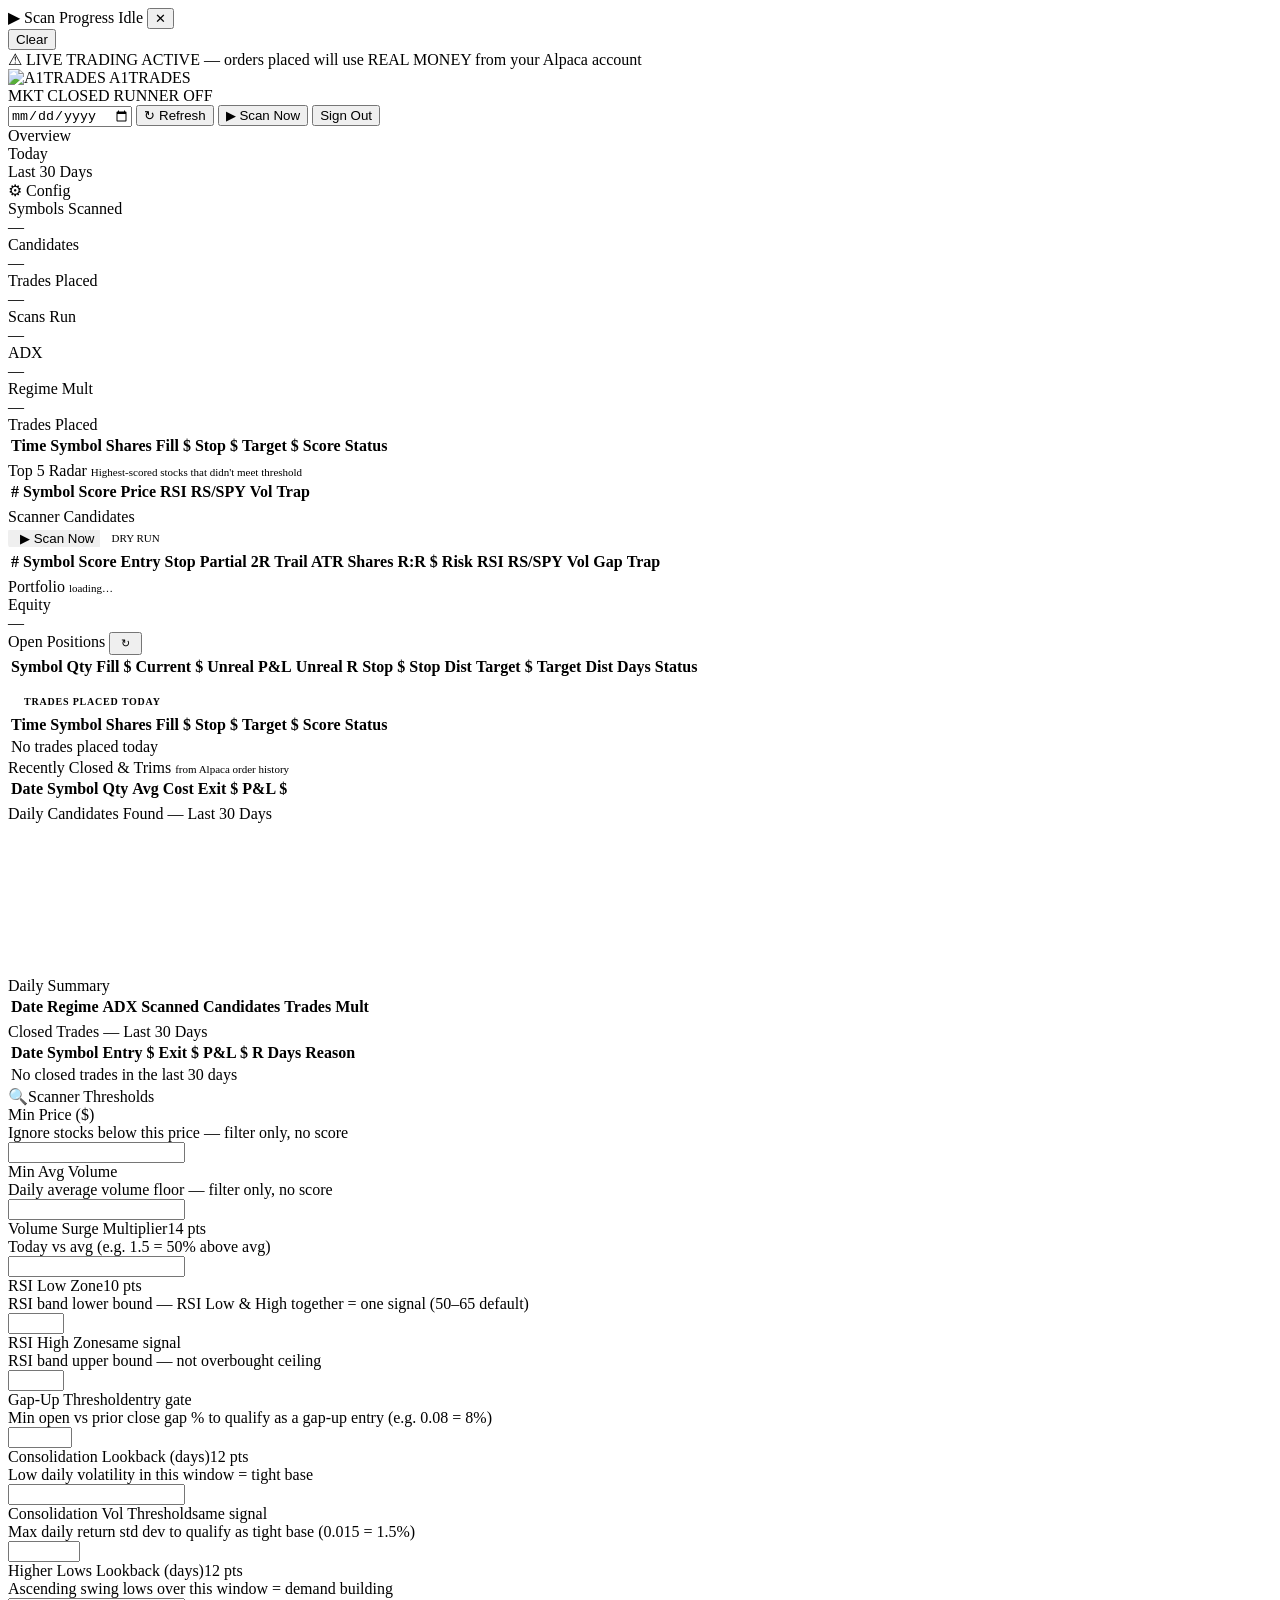
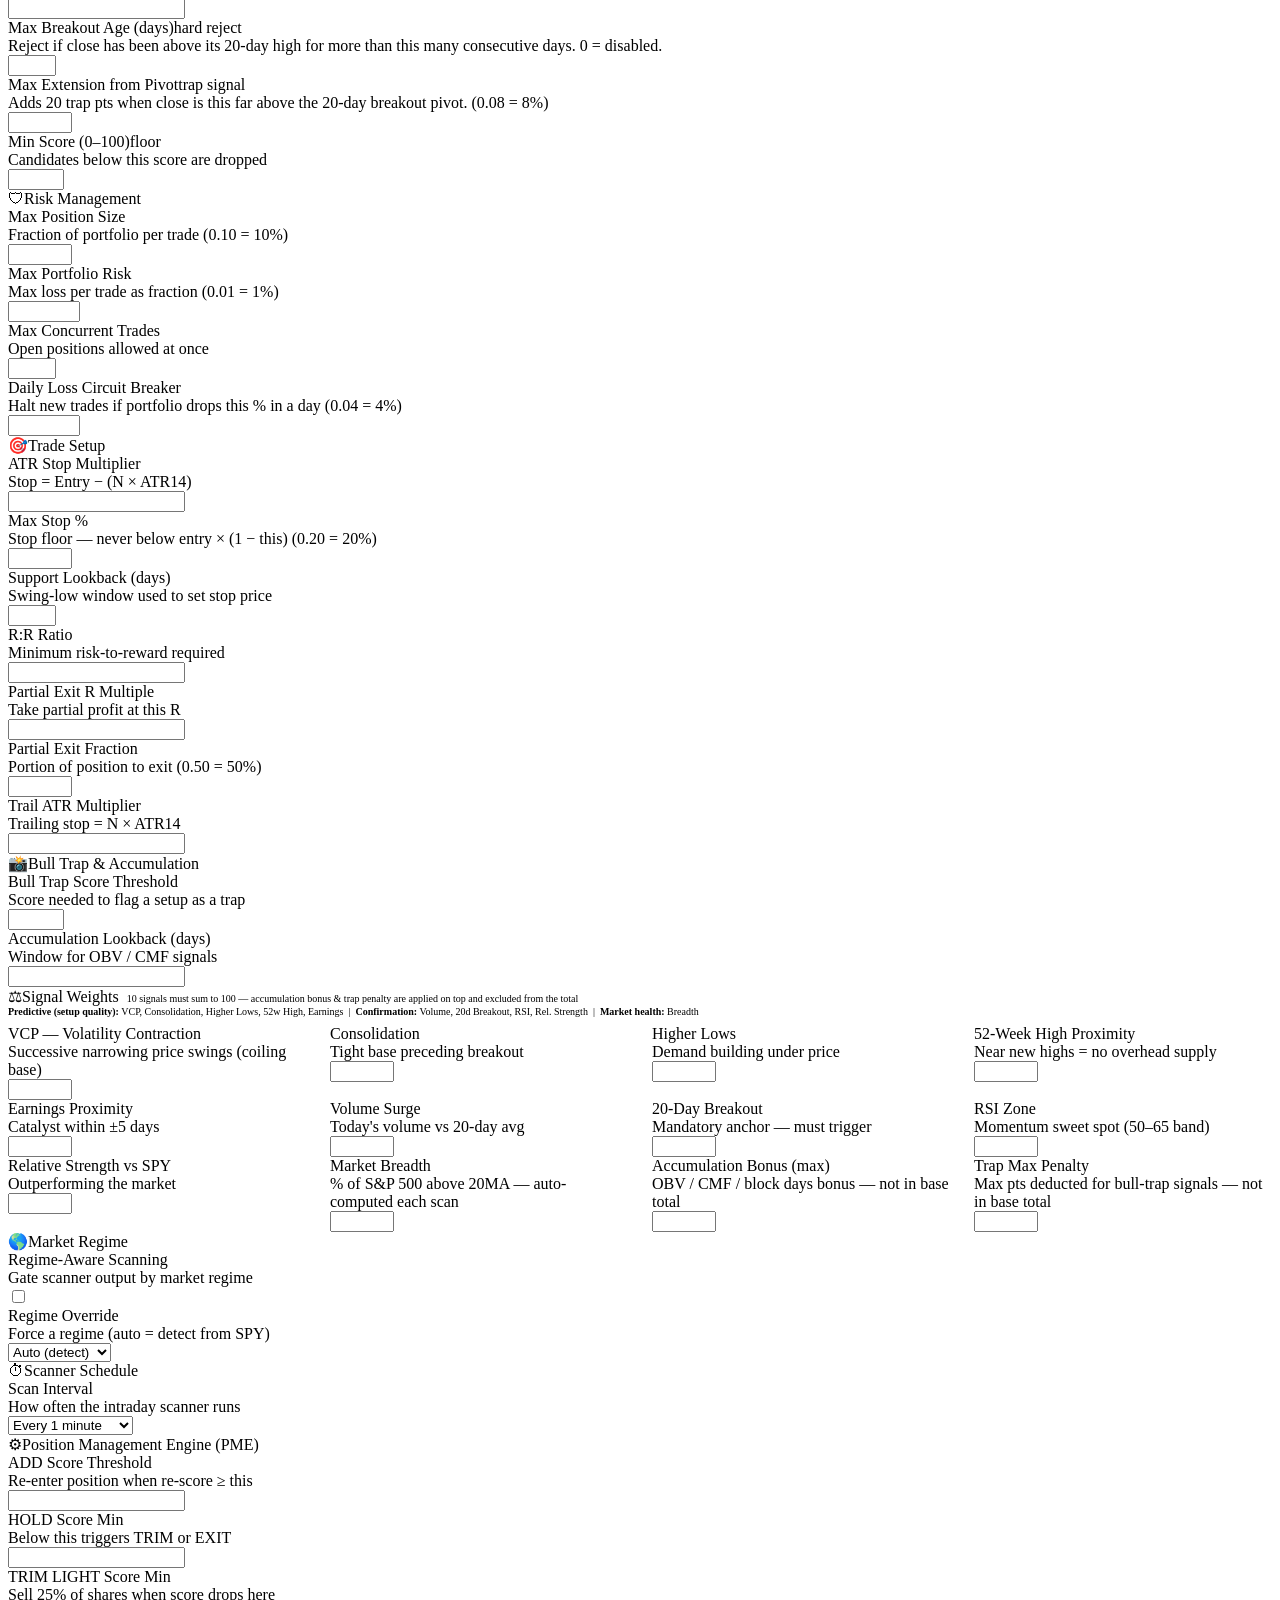
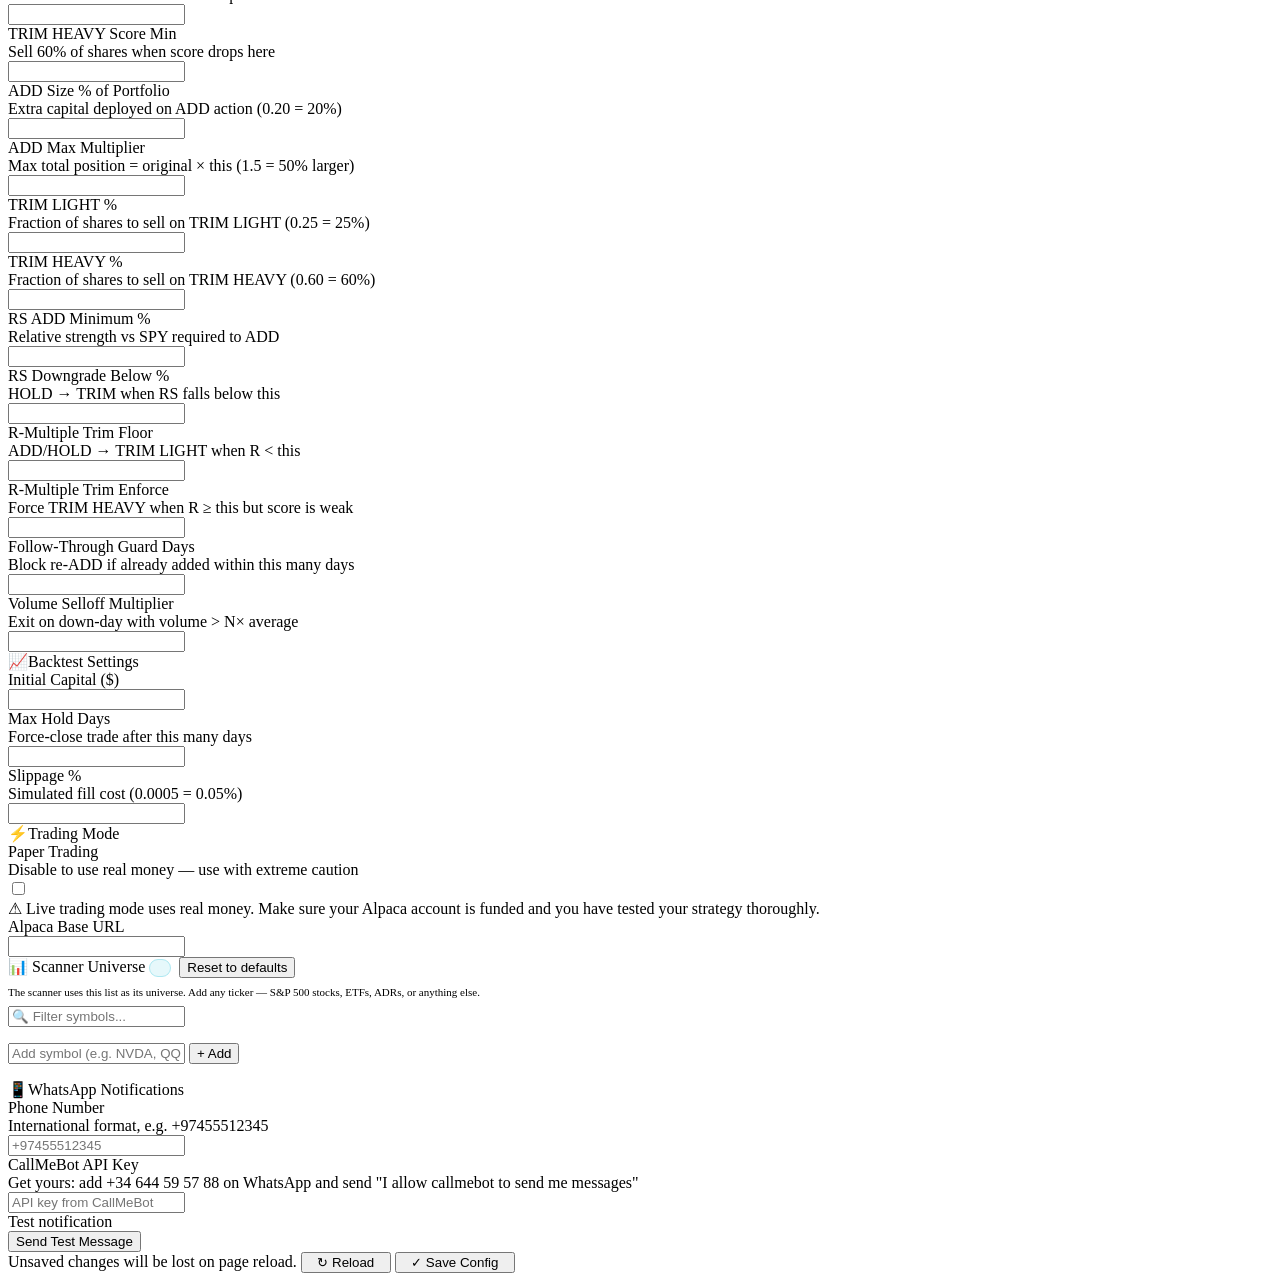
==== commit bd3cbefa: "reject stale/extended breakouts: add freshness gate and extension penalty - add BREAKOUT_MAX_AGE_DAY" ====
--- a/webapp/static/index.html
+++ b/webapp/static/index.html
@@ -8,9 +8,17 @@
 <link href="https://fonts.googleapis.com/css2?family=Exo+2:wght@700;800&display=swap" rel="stylesheet">
 <link rel="icon" type="image/png" href="/static/A1Trades.png?v=2">
 <link rel="shortcut icon" type="image/png" href="/static/A1Trades.png?v=2">
+<link rel="manifest" href="/static/manifest.json">
+<meta name="theme-color" content="#06b6d4">
+<meta name="mobile-web-app-capable" content="yes">
+<meta name="apple-mobile-web-app-capable" content="yes">
+<meta name="apple-mobile-web-app-status-bar-style" content="black-translucent">
+<meta name="apple-mobile-web-app-title" content="A1TRADES">
+<link rel="apple-touch-icon" href="/static/A1Trades1.png">
 <link rel="stylesheet" href="/static/style.css">
 <script src="https://cdn.jsdelivr.net/npm/chart.js@4.4.3/dist/chart.umd.min.js"></script>
 <script src="/static/app.js" defer></script>
+<script>if ('serviceWorker' in navigator) navigator.serviceWorker.register('/static/sw.js');</script>
 </head>
 <body>
 
@@ -167,7 +175,7 @@
         <span class="muted" id="candidates-ts" style="font-size:11px;"></span>
         <div style="display:flex;align-items:center;gap:0;border:1px solid var(--border);border-radius:6px;overflow:hidden;margin-left:auto;">
           <button id="runner-btn" class="btn-green" style="border:none;border-radius:0;display:flex;align-items:center;gap:6px;">
-            <span class="runner-dot" id="runner-dot" title="Runner status indicator"></span>▶ Scan Now
+            <span class="runner-dot" id="runner-dot" title="Runner status indicator"></span><span id="runner-btn-label">▶ Scan Now</span>
           </button>
           <div style="width:1px;background:var(--border);height:100%;align-self:stretch;"></div>
           <div id="execute-toggle" title="Toggle live order execution" style="padding:6px 10px;cursor:pointer;font-size:11px;color:var(--muted);background:var(--surface2);user-select:none;white-space:nowrap;">DRY RUN</div>
@@ -402,6 +410,14 @@
             <div class="form-control"><input type="number" id="cfg-BREAKOUT_HIGHER_LOWS_LOOKBACK" step="1" min="3"></div>
           </div>
           <div class="form-row">
+            <div class="form-label">Max Breakout Age (days)<span class="wt-badge wt-neg">hard reject</span><div class="form-hint">Reject if close has been above its 20-day high for more than this many consecutive days. 0 = disabled.</div></div>
+            <div class="form-control"><input type="number" id="cfg-BREAKOUT_MAX_AGE_DAYS" step="1" min="0" max="20"></div>
+          </div>
+          <div class="form-row">
+            <div class="form-label">Max Extension from Pivot<span class="wt-badge wt-neg">trap signal</span><div class="form-hint">Adds 20 trap pts when close is this far above the 20-day breakout pivot. (0.08 = 8%)</div></div>
+            <div class="form-control"><input type="number" id="cfg-BREAKOUT_MAX_EXTENSION_PCT" step="0.01" min="0.02" max="0.30"></div>
+          </div>
+          <div class="form-row">
             <div class="form-label">Min Score (0–100)<span class="wt-badge wt-neut">floor</span><div class="form-hint">Candidates below this score are dropped</div></div>
             <div class="form-control">
               <input type="number" id="cfg-BREAKOUT_MIN_SCORE" step="1" min="0" max="100">
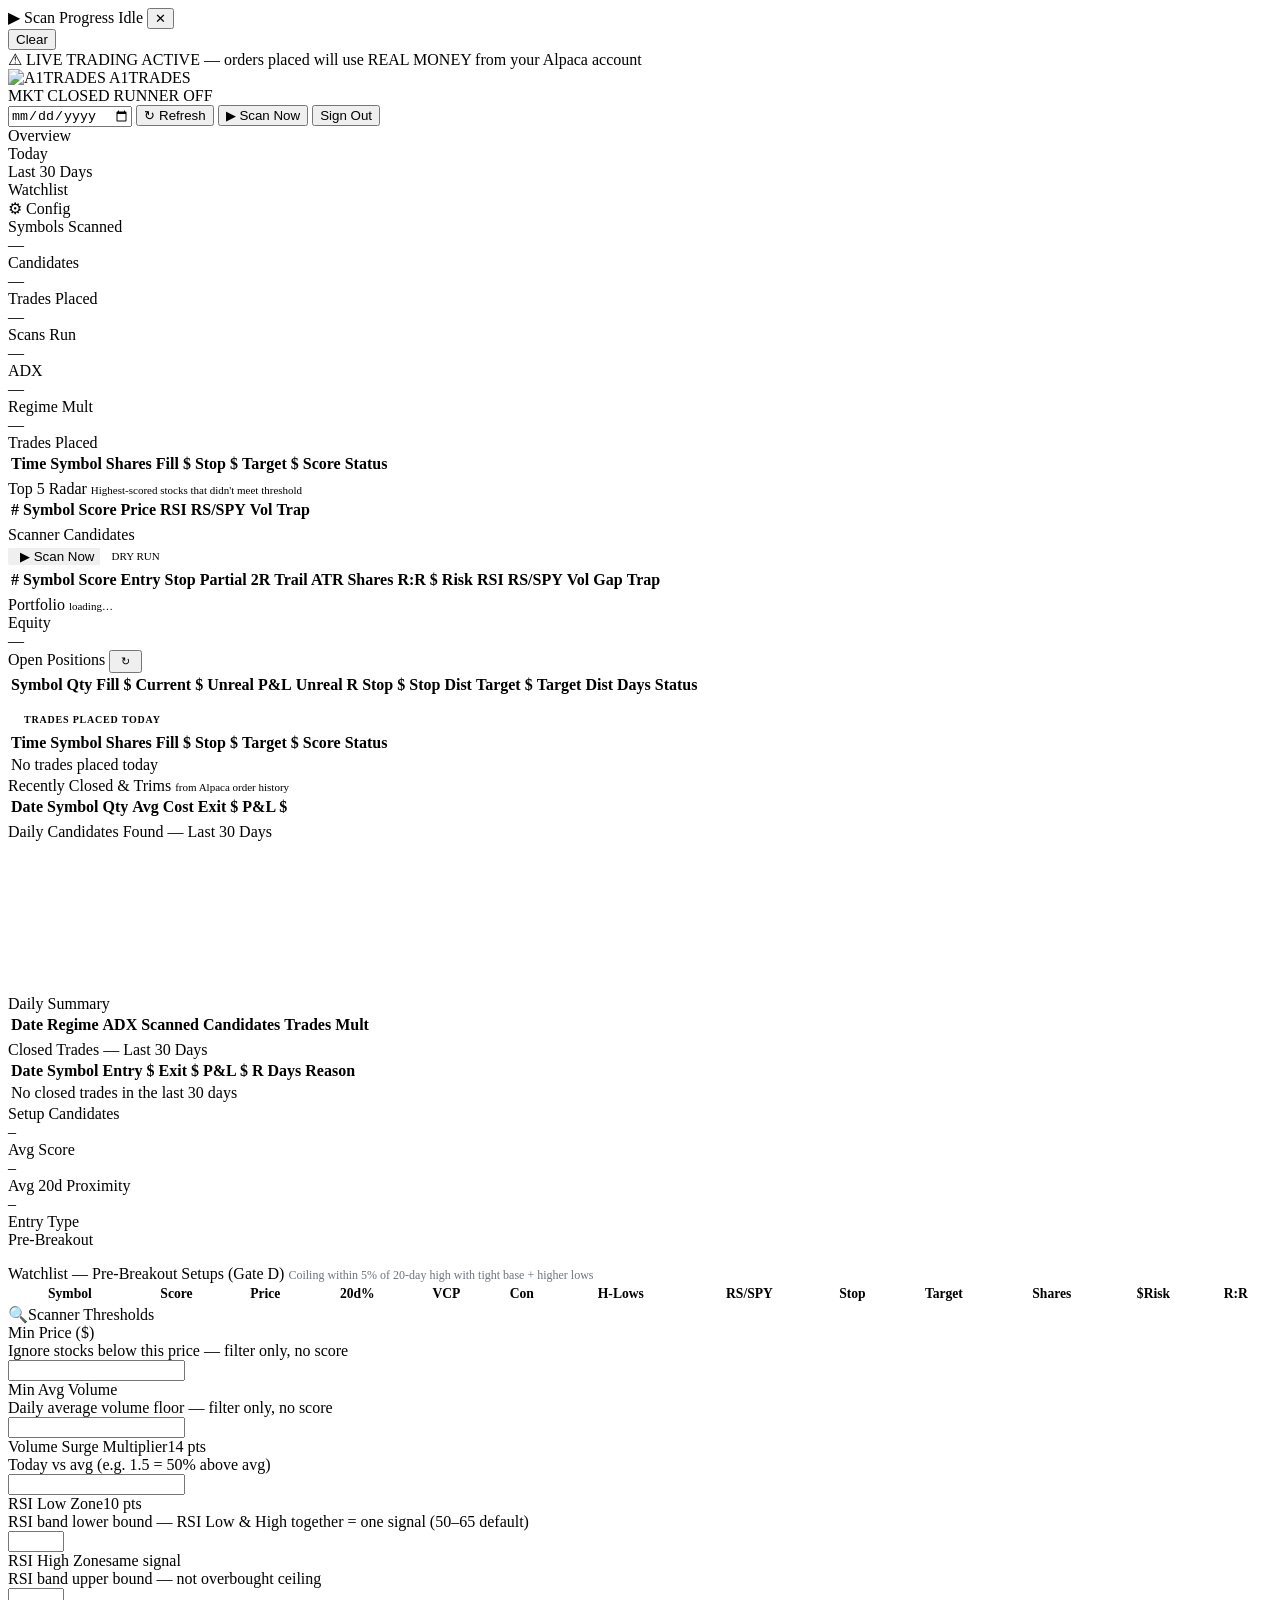
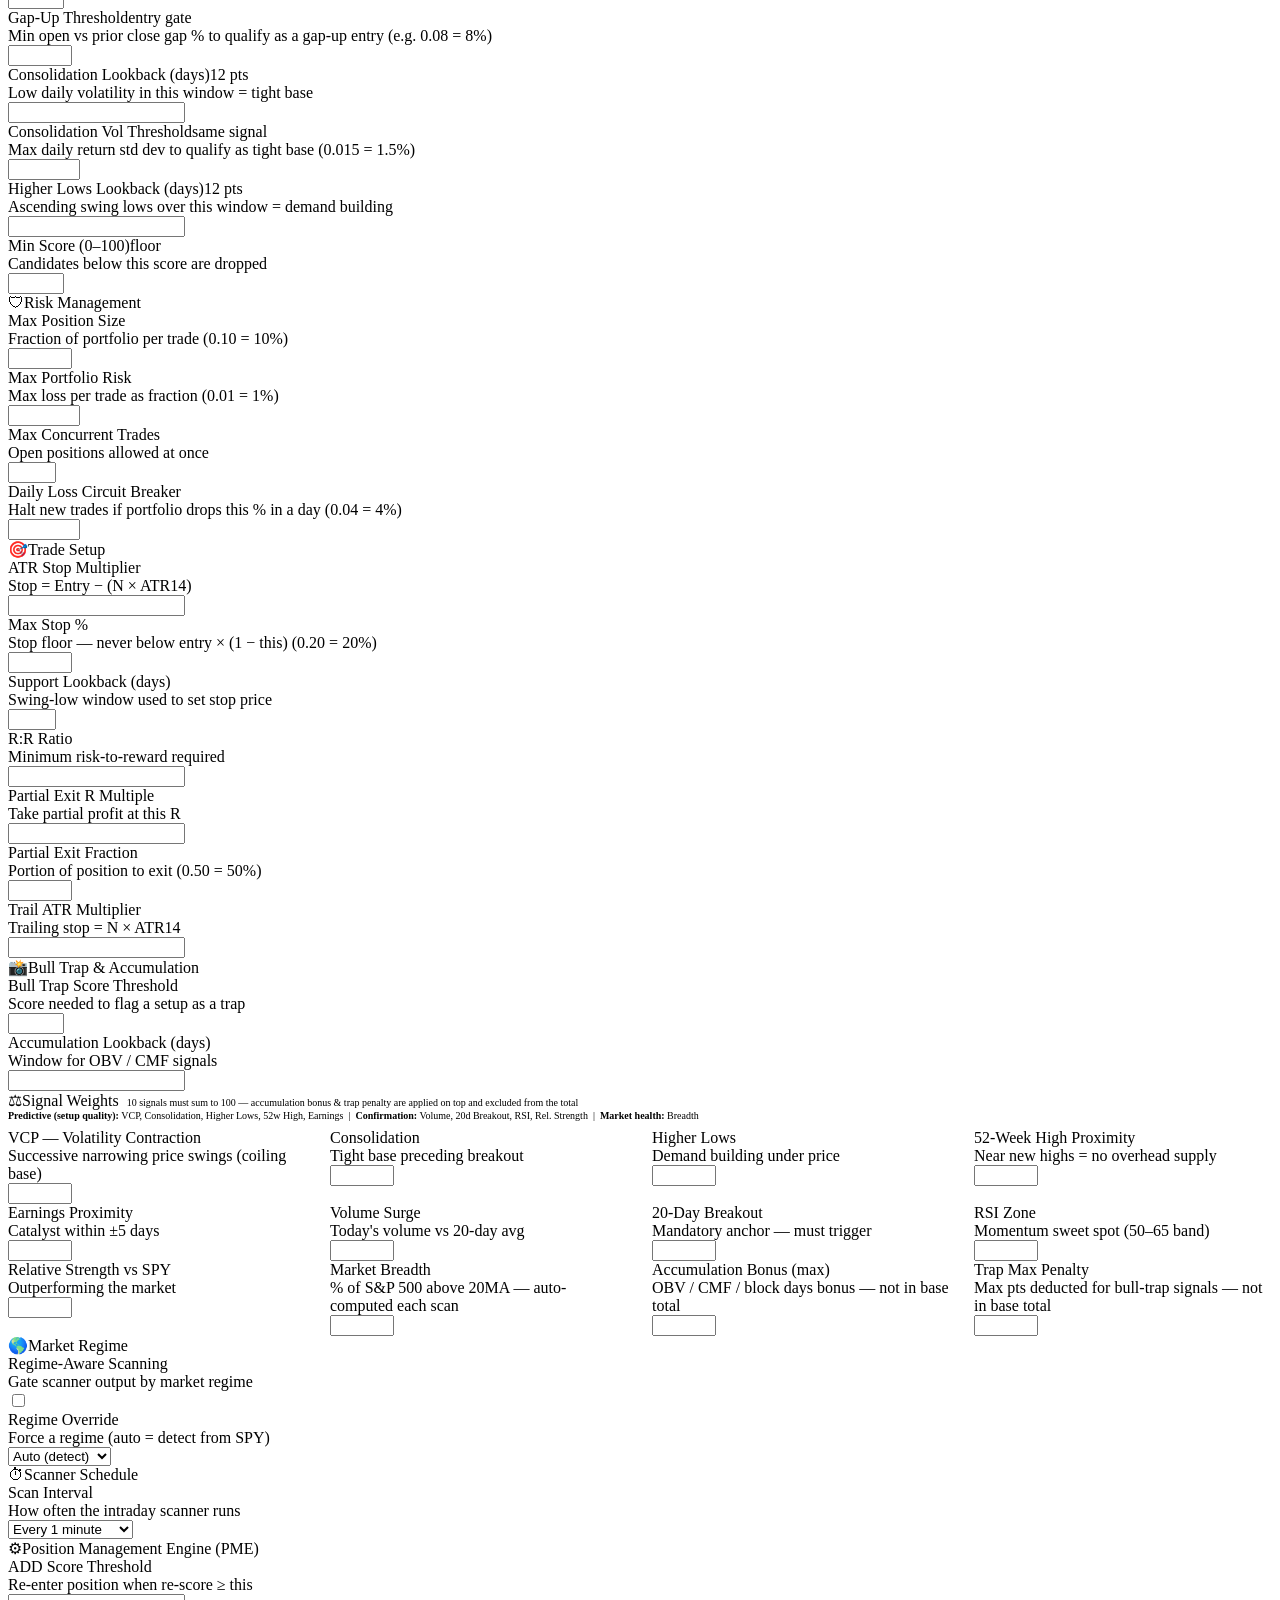
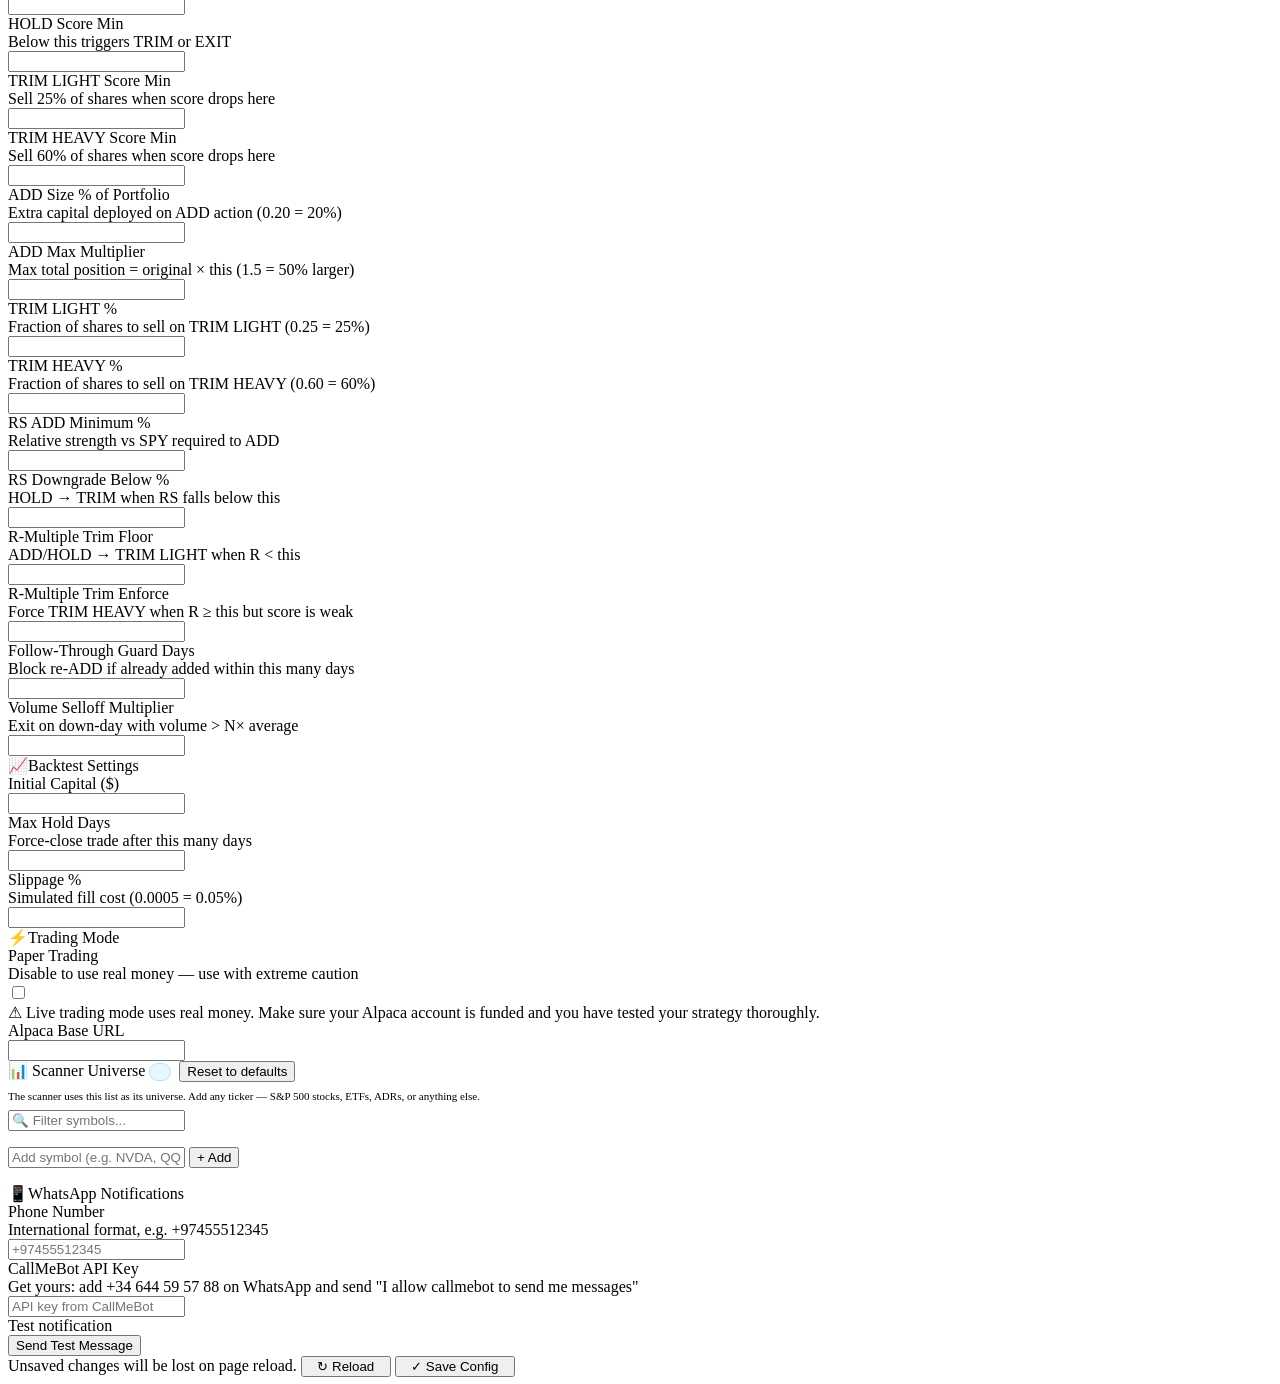
==== commit 0da5aff8: "add pre-breakout SETUP detection (Gate D) Scanner now finds stocks coiling within 5% of their 20-day" ====
--- a/webapp/static/index.html
+++ b/webapp/static/index.html
@@ -84,6 +84,7 @@
     <div class="tab active" data-tab="trades" id="tab-btn-trades">Overview <span id="open-trades-badge" style="display:none;background:var(--cyan);color:#0d1117;border-radius:9px;padding:1px 6px;font-size:10px;font-weight:700;margin-left:3px;">0</span></div>
     <div class="tab" data-tab="today" id="tab-btn-today">Today</div>
     <div class="tab" data-tab="history" id="tab-btn-history">Last 30 Days</div>
+    <div class="tab" data-tab="watchlist" id="tab-btn-watchlist">Watchlist <span id="watchlist-badge" style="display:none;background:var(--cyan);color:#0d1117;border-radius:9px;padding:1px 6px;font-size:10px;font-weight:700;margin-left:3px;">0</span></div>
     <div class="tab" data-tab="config" id="tab-btn-config">&#9881; Config</div>
   </div>
 
@@ -363,6 +364,49 @@
 
   </div><!-- /tab-history -->
 
+  <!-- ── WATCHLIST TAB ── -->
+  <div class="tab-panel" id="tab-watchlist">
+
+    <!-- Stats bar -->
+    <div class="stats-bar" id="watchlist-stats" style="margin-bottom:1rem;">
+      <div class="stat-box"><div class="stat-label">Setup Candidates</div><div class="stat-value" id="wl-count">–</div></div>
+      <div class="stat-box"><div class="stat-label">Avg Score</div><div class="stat-value" id="wl-avg-score">–</div></div>
+      <div class="stat-box"><div class="stat-label">Avg 20d Proximity</div><div class="stat-value" id="wl-avg-proximity">–</div></div>
+      <div class="stat-box"><div class="stat-label">Entry Type</div><div class="stat-value" style="color:var(--cyan)">Pre-Breakout</div></div>
+    </div>
+
+    <div class="card">
+      <div class="card-header">
+        <span>Watchlist &mdash; Pre-Breakout Setups (Gate D)</span>
+        <span style="font-size:0.75rem;color:#6c757d;font-weight:400;">Coiling within 5% of 20-day high with tight base + higher lows</span>
+      </div>
+      <div id="watchlist-empty" style="display:none;padding:2rem;text-align:center;color:#6c757d;font-size:0.9rem;">No setup candidates found for this date.</div>
+      <div id="watchlist-table-wrap" style="overflow-x:auto;">
+        <table class="table table-sm" style="font-size:0.85rem;width:100%;">
+          <thead>
+            <tr>
+              <th>Symbol</th>
+              <th>Score</th>
+              <th>Price</th>
+              <th title="% below 20-day high">20d%</th>
+              <th title="Volatility Contraction Pattern contractions">VCP</th>
+              <th title="Consolidation base detected">Con</th>
+              <th title="Higher lows pattern">H-Lows</th>
+              <th title="Relative strength vs SPY">RS/SPY</th>
+              <th>Stop</th>
+              <th>Target</th>
+              <th>Shares</th>
+              <th>$Risk</th>
+              <th>R:R</th>
+            </tr>
+          </thead>
+          <tbody id="watchlist-tbody"></tbody>
+        </table>
+      </div>
+    </div>
+
+  </div><!-- /tab-watchlist -->
+
   <!-- ── CONFIG TAB ── -->
   <div class="tab-panel" id="tab-config">
 
@@ -408,14 +452,6 @@
           <div class="form-row">
             <div class="form-label">Higher Lows Lookback (days)<span class="wt-badge wt-pos" id="wt-SCORE_HIGHER_LOWS">12 pts</span><div class="form-hint">Ascending swing lows over this window = demand building</div></div>
             <div class="form-control"><input type="number" id="cfg-BREAKOUT_HIGHER_LOWS_LOOKBACK" step="1" min="3"></div>
-          </div>
-          <div class="form-row">
-            <div class="form-label">Max Breakout Age (days)<span class="wt-badge wt-neg">hard reject</span><div class="form-hint">Reject if close has been above its 20-day high for more than this many consecutive days. 0 = disabled.</div></div>
-            <div class="form-control"><input type="number" id="cfg-BREAKOUT_MAX_AGE_DAYS" step="1" min="0" max="20"></div>
-          </div>
-          <div class="form-row">
-            <div class="form-label">Max Extension from Pivot<span class="wt-badge wt-neg">trap signal</span><div class="form-hint">Adds 20 trap pts when close is this far above the 20-day breakout pivot. (0.08 = 8%)</div></div>
-            <div class="form-control"><input type="number" id="cfg-BREAKOUT_MAX_EXTENSION_PCT" step="0.01" min="0.02" max="0.30"></div>
           </div>
           <div class="form-row">
             <div class="form-label">Min Score (0–100)<span class="wt-badge wt-neut">floor</span><div class="form-hint">Candidates below this score are dropped</div></div>
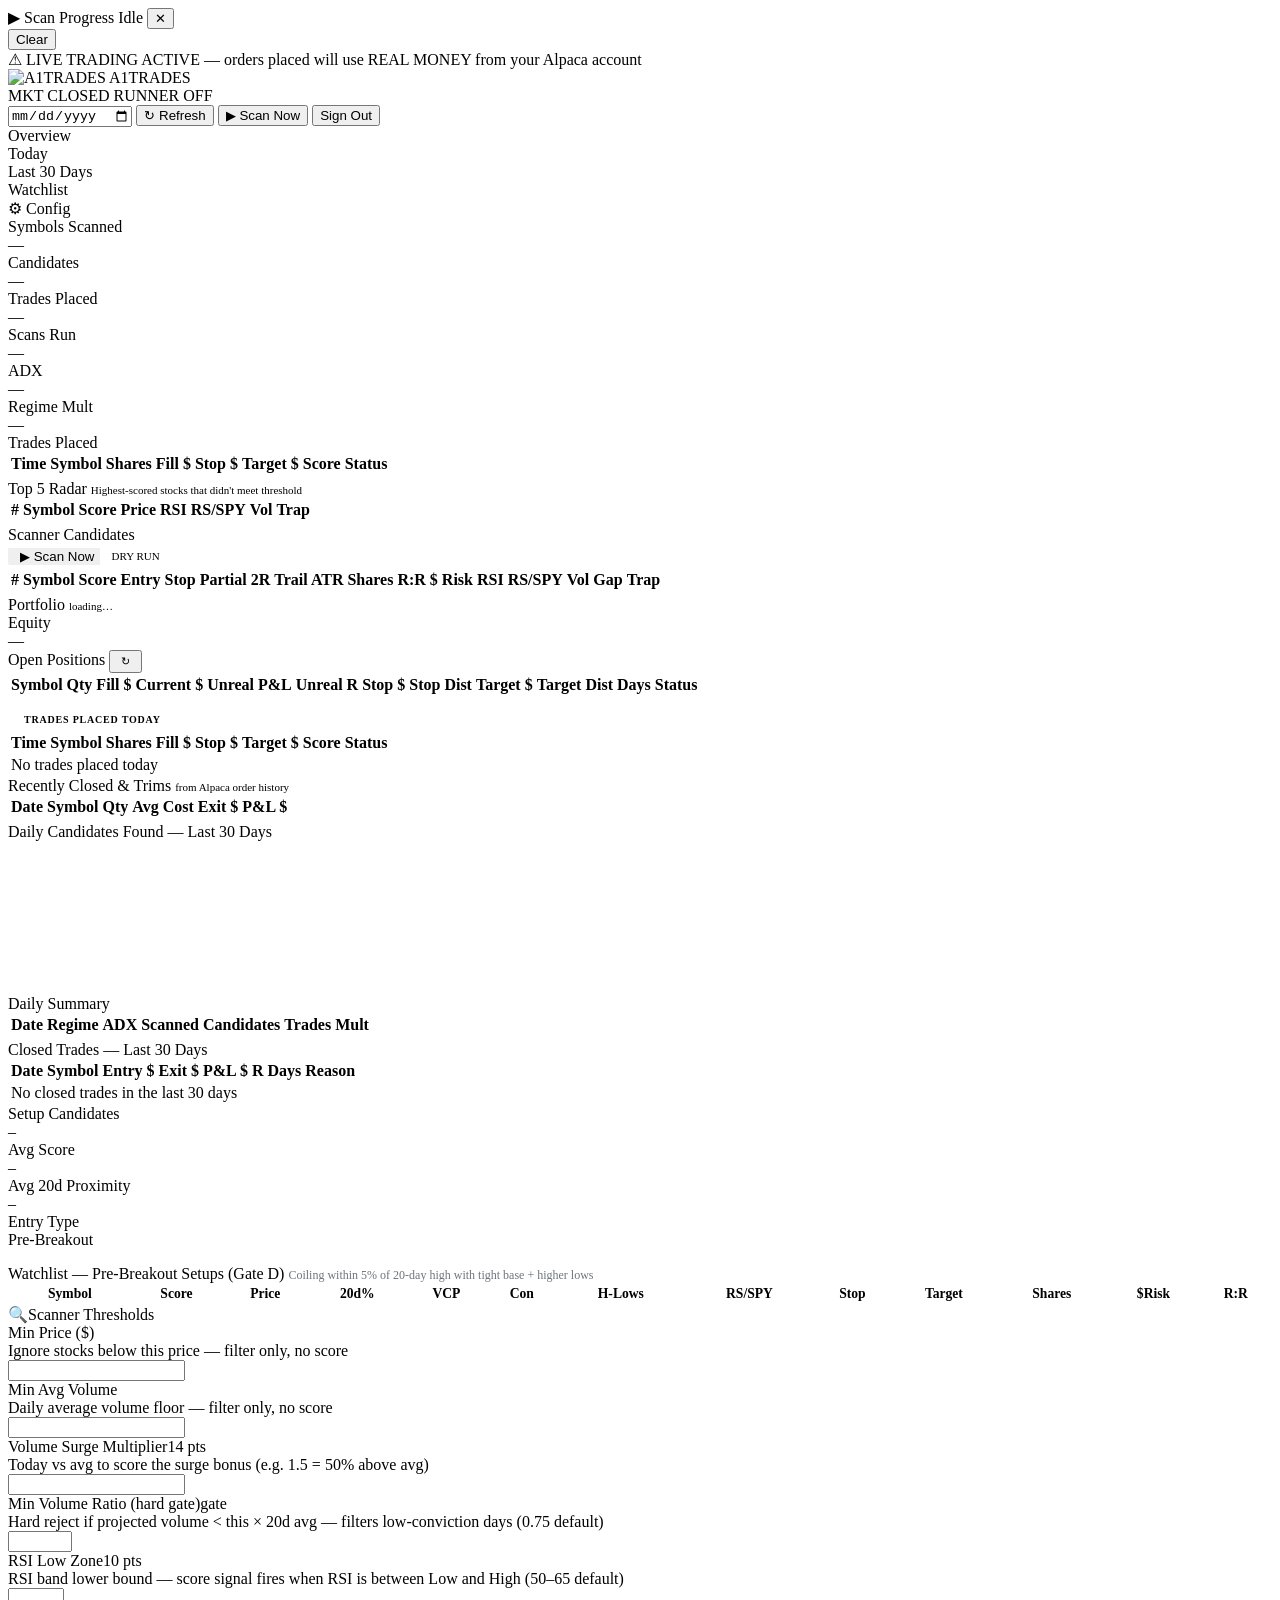
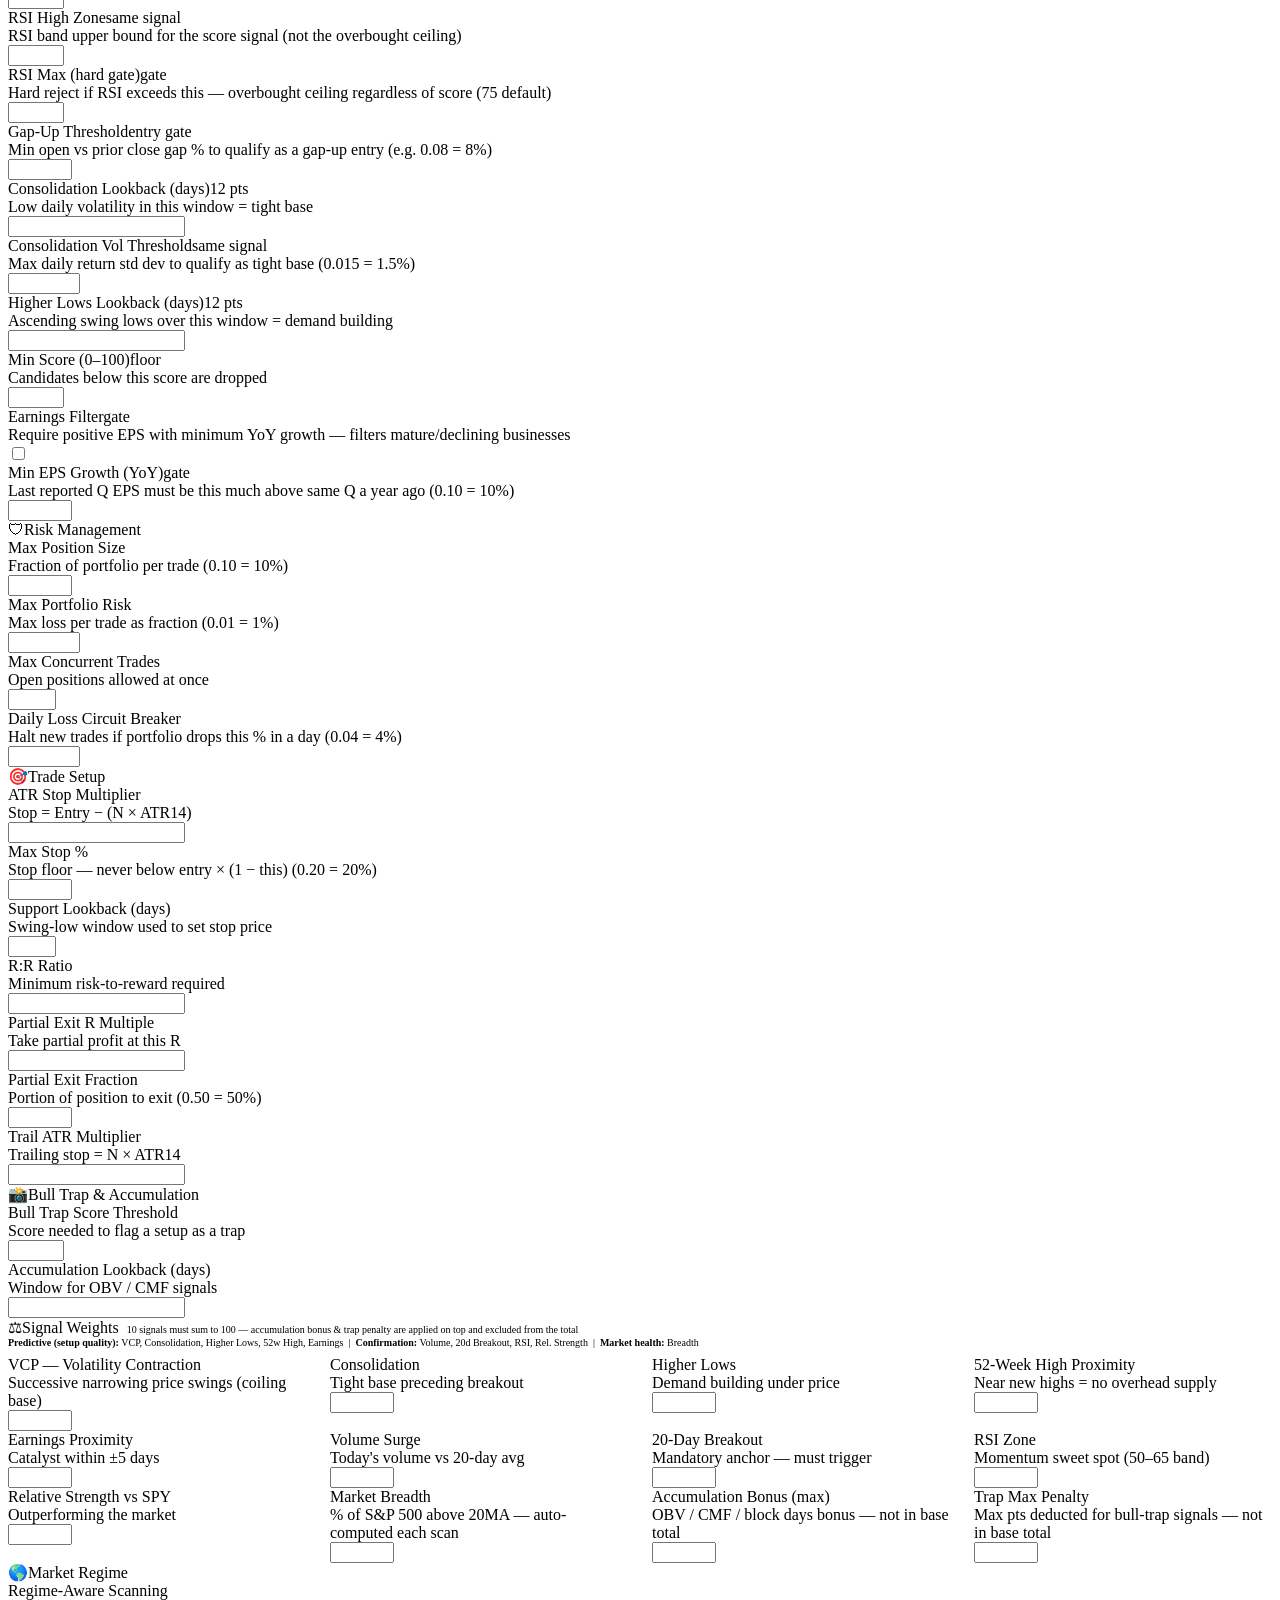
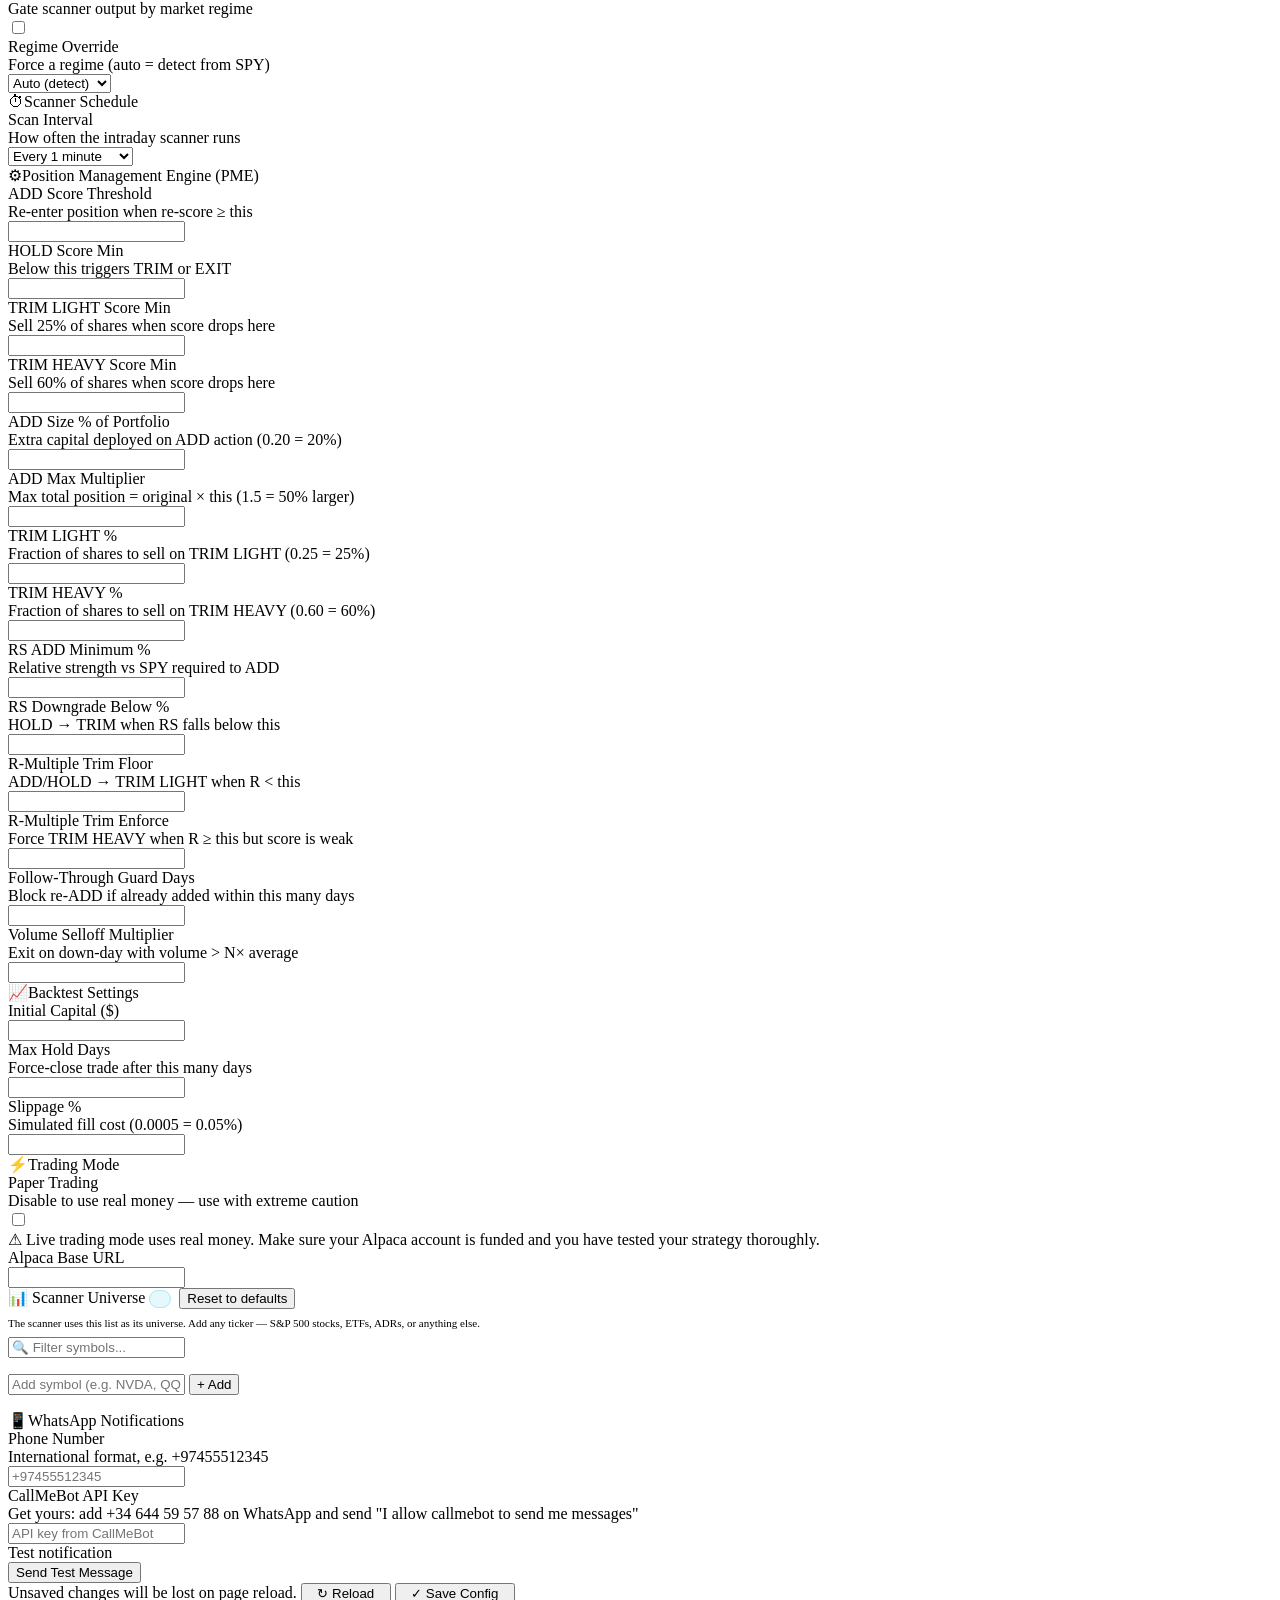
==== commit 1e72a0b6: "sync config tab with codebase: add new gates to UI/API, fix stale defaults, remove dead SCAN_MODE" ====
--- a/webapp/static/index.html
+++ b/webapp/static/index.html
@@ -426,16 +426,24 @@
             <div class="form-control"><input type="number" id="cfg-BREAKOUT_MIN_AVG_VOLUME" step="100000" min="0"></div>
           </div>
           <div class="form-row">
-            <div class="form-label">Volume Surge Multiplier<span class="wt-badge wt-pos" id="wt-SCORE_VOLUME_SURGE">14 pts</span><div class="form-hint">Today vs avg (e.g. 1.5 = 50% above avg)</div></div>
+            <div class="form-label">Volume Surge Multiplier<span class="wt-badge wt-pos" id="wt-SCORE_VOLUME_SURGE">14 pts</span><div class="form-hint">Today vs avg to score the surge bonus (e.g. 1.5 = 50% above avg)</div></div>
             <div class="form-control"><input type="number" id="cfg-BREAKOUT_VOLUME_SURGE_MULT" step="0.1" min="1"></div>
           </div>
           <div class="form-row">
-            <div class="form-label">RSI Low Zone<span class="wt-badge wt-pos" id="wt-SCORE_RSI_ZONE">10 pts</span><div class="form-hint">RSI band lower bound — RSI Low &amp; High together = one signal (50–65 default)</div></div>
+            <div class="form-label">Min Volume Ratio (hard gate)<span class="wt-badge wt-neg">gate</span><div class="form-hint">Hard reject if projected volume &lt; this × 20d avg — filters low-conviction days (0.75 default)</div></div>
+            <div class="form-control"><input type="number" id="cfg-BREAKOUT_MIN_VOLUME_RATIO" step="0.05" min="0" max="2"></div>
+          </div>
+          <div class="form-row">
+            <div class="form-label">RSI Low Zone<span class="wt-badge wt-pos" id="wt-SCORE_RSI_ZONE">10 pts</span><div class="form-hint">RSI band lower bound — score signal fires when RSI is between Low and High (50–65 default)</div></div>
             <div class="form-control"><input type="number" id="cfg-BREAKOUT_RSI_LOW" step="1" min="1" max="100"></div>
           </div>
           <div class="form-row">
-            <div class="form-label">RSI High Zone<span class="wt-badge wt-neut">same signal</span><div class="form-hint">RSI band upper bound &mdash; not overbought ceiling</div></div>
+            <div class="form-label">RSI High Zone<span class="wt-badge wt-neut">same signal</span><div class="form-hint">RSI band upper bound for the score signal (not the overbought ceiling)</div></div>
             <div class="form-control"><input type="number" id="cfg-BREAKOUT_RSI_HIGH" step="1" min="1" max="100"></div>
+          </div>
+          <div class="form-row">
+            <div class="form-label">RSI Max (hard gate)<span class="wt-badge wt-neg">gate</span><div class="form-hint">Hard reject if RSI exceeds this — overbought ceiling regardless of score (75 default)</div></div>
+            <div class="form-control"><input type="number" id="cfg-BREAKOUT_RSI_MAX" step="1" min="50" max="100"></div>
           </div>
           <div class="form-row">
             <div class="form-label">Gap-Up Threshold<span class="wt-badge wt-neut">entry gate</span><div class="form-hint">Min open vs prior close gap % to qualify as a gap-up entry (e.g. 0.08 = 8%)</div></div>
@@ -459,7 +467,16 @@
               <input type="number" id="cfg-BREAKOUT_MIN_SCORE" step="1" min="0" max="100">
             </div>
           </div>
-
+          <div class="form-row">
+            <div class="form-label">Earnings Filter<span class="wt-badge wt-neg">gate</span><div class="form-hint">Require positive EPS with minimum YoY growth — filters mature/declining businesses</div></div>
+            <div class="form-control">
+              <label class="toggle"><input type="checkbox" id="cfg-EARNINGS_FILTER_ENABLED"><span class="toggle-slider"></span></label>
+            </div>
+          </div>
+          <div class="form-row">
+            <div class="form-label">Min EPS Growth (YoY)<span class="wt-badge wt-neg">gate</span><div class="form-hint">Last reported Q EPS must be this much above same Q a year ago (0.10 = 10%)</div></div>
+            <div class="form-control"><input type="number" id="cfg-EARNINGS_MIN_EPS_GROWTH" step="0.05" min="0" max="2"></div>
+          </div>
 
         </div>
       </div>
